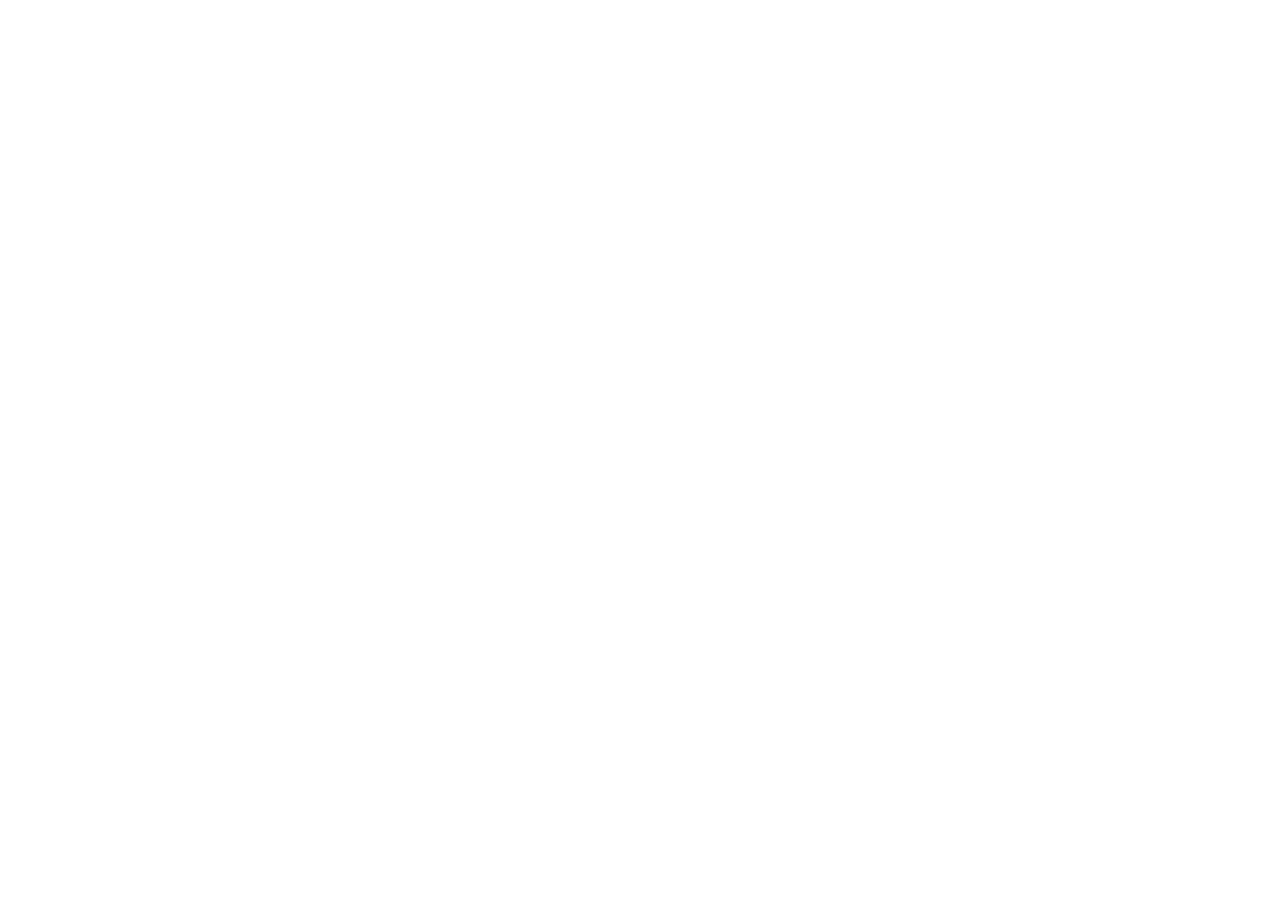
==== experiment/simulation/index.html @ 0daa3fd5 "Initial commit" ====
<!DOCTYPE html>
<html>
<head>
	<!-- Add CSS at the head of HTML file -->
    <link rel="stylesheet" href="./css/main.css">
</head>
<body>
		<!-- Your code goes here-->

	<!-- Add JS at the bottom of HTML file --> 
        <script src="./js/main.js"></script>
</body>
</html>
---- experiment/simulation/css/main.css ----
/* You CSS goes in here */
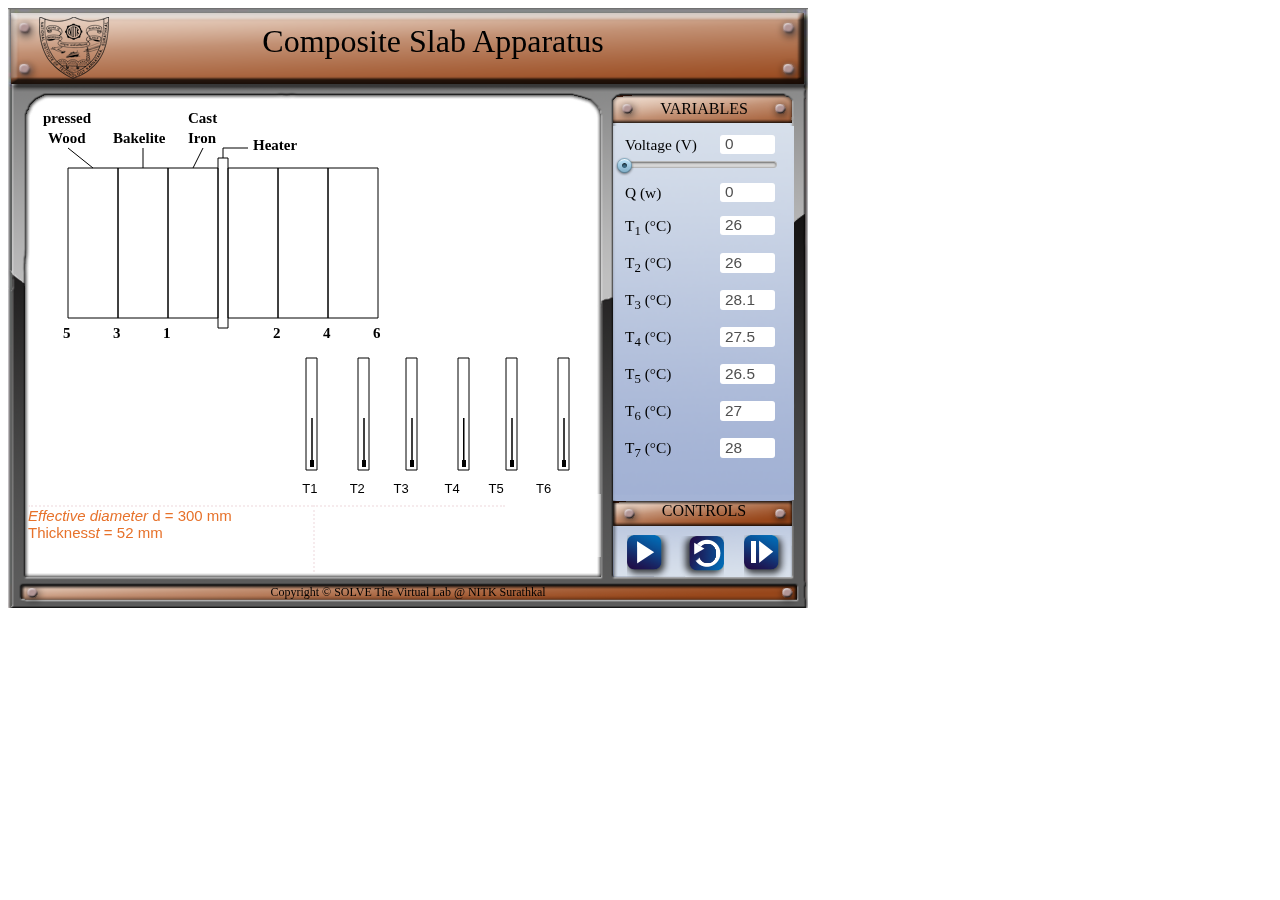
==== commit d55b3295: "Updated Contents" ====
--- a/experiment/simulation/index.html
+++ b/experiment/simulation/index.html
@@ -1,13 +1,822 @@
 <!DOCTYPE html>
-<html>
+<html lang="en-US">
+
 <head>
-	<!-- Add CSS at the head of HTML file -->
-    <link rel="stylesheet" href="./css/main.css">
+<meta charset="UTF-8">
+
+<title>SOLVE - heat transfer - Composite Slab Apparatus</title>
+
+<!-- DND-Required css and js files -->
+<link rel="stylesheet" href="./css/MOMstyle.css" />
+<script src='./js/jquery.min.js'></script>
+<script src='./js/jquery-ui.min.js'></script>
+<script type="text/javascript" src= "./js/MOMscript.js"></script>
+<script src="./js/graph.ob.js"></script>
+<script src="./js/graph_use.ob.js"></script>
+<script src="./js/graph_use2.ob.js"></script>
+<link href="./css/mathstyle.css" rel="stylesheet" /><!--Stylesheet to display Math functions -->
+
+<script type="text/javascript" src= "./js/MOMscript.js"></script>
+<script type="text/javascript" >
+//Script specific to simulation
+
+//controls section
+var v = 0;
+
+//comments section
+var commenttext="Some Text";
+var calctext = "some Text";
+var commentloc=0;
+
+//graphics section
+var canvas;
+var ctx;
+
+//timing section
+var simTimeId = setInterval("",'1000');
+var TimeInterval = setInterval("",'1000');
+var TimeInterval1 = setInterval("",'1000');
+var time=0;
+var time1 = 0;
+var time2 = 0;
+
+//point tracing section and initial(atmospheric section)
+var t1 = [26, 26, 28.1, 27.5, 26.5, 27, 28];
+var off = [0,0,0,0,0,0];
+var th = [45,45,45,45, 45, 45];
+var heat = 0, r = 0, k =0, data=[];
+
+
+
+
+
+//temporary or dummy variables for locking buttons 
+var temp=0;
+var temp1 = 2;
+var temp2 = 0;
+
+/*
+// for trials during development
+function trythis()
+{ 		alert();}
+*/
+
+//change simulation specific css content. e.g. padding on top of variable to adjust appearance in variables window
+function editcss()
+{
+$('.variable').css('padding-top','15px');
+$('#datatable1').css('position','absolute');
+$('#datatable2').css('position','absolute');
+$('#datatable1').css('left','120px');
+$('#datatable1').css('top','340px');
+$('#datatable2').css('left','395px');
+$('#datatable2').css('top','340px');
+
+
+}
+
+
+//start of simulation here; starts the timer with increments of 0.1 seconds
+function startsim()
+{
+	simTimeId=setInterval("time=time+0.1; comment1(); ",'100');
+}
+
+// switches state of simulation between temp 0:Playing & 1:Paused
+function simstate()
+{
+  if (temp == 1){
+
+    var imgfilename=document.getElementById('playpausebutton').src;
+    imgfilename = imgfilename.substring(imgfilename.lastIndexOf('/') + 1, imgfilename.lastIndexOf('.'));
+      if (imgfilename=="blueplaydull")
+      {
+        time=0;	
+        document.getElementById('playpausebutton').src="./images//bluepausedull.png";
+        temp = 0;
+        temp1 = 1;
+        offset();
+      
+        TimeInterval = setInterval("time1 = time1 + .1; simperiod();",'100'); 
+        TimeInterval1 = setInterval("time2 = time2 + 1; varinit()", '1000');
+    } 
+  }
+}
+//restart simulation temp1 == 0: can restart experienment and variable initilization
+function rotstate(){
+  if(temp1 == 0){
+    temp2 = 0; temp1 = 2;
+    t1 = [26, 26, 28.1, 27.5, 26.5, 27, 28];
+    th = [45,45,45,45,45,45];
+    W = [0,0];
+    v=0;
+    varinit();
+    startsim();
+    drawModel();
+    $("#vspinner").spinner({disabled : false});
+    //$("#vfspinner").spinner({disabled : false});
+    $("#vslider").slider({disabled : false});
+    //$("#vfslider").slider({disabled : false});
+    $("#textbox2").html(" ");
+  }
+} 
+
+
+//offset for thermometer and temp change 
+function offset(){
+  if(v == 20){
+    off[0] = 2.92;
+    off[1] = 2.98;
+    off[2] = 2.175;
+    off[3] = 2.4;
+    off[4] = 1.8;
+    off[5] = 2;
+    off[6] = 0.76;
+  }
+  else if(v == 40){
+    off[0] = 3.78;
+    off[1] = 3.8;
+    off[2] = 2.825;
+    off[3] = 3.05;
+    off[4] = 2.166;
+    off[5] = 2.466;
+    off[6] = 0.92;
+  }
+  else if(v == 60){
+    off[0] = 4.72;
+    off[1] = 4.76;
+    off[2] = 3.5;
+    off[3] = 3.75;
+    off[4] = 2.466;
+    off[5] = 2.933;
+    off[6] = 1.06;
+  }
+}
+//stops simulations
+function simperiod(){
+  if(time1 >= 5.0){
+    clearInterval(TimeInterval);
+    clearInterval(TimeInterval1);
+    time1 = 0;
+    time2 = 0
+    temp1 = 0;
+    temp2 = 1;
+    document.getElementById('playpausebutton').src="./images//blueplaydull.png";
+    //watertemp();
+     printcomment("", 2);
+
+  }
+  else{
+    drawGradient();
+    printcomment("Wait for "+ (5 - Math.round(time1)) + " seconds for steady state", 2);
+  }
+}
+//switch screen here temp2 = 1: can switch; else it locks  
+function switchscreen(){
+  if(temp2 == 1){
+    var imgfilename=document.getElementById('switchbutton').src;
+    imgfilename = imgfilename.substring(imgfilename.lastIndexOf('/') + 1, imgfilename.lastIndexOf('.'));
+    if(imgfilename=="bluefwddulls"){
+      temp1 = 1;
+      document.getElementById('switchbutton').src="./images//bluebkdulls.png";
+      document.getElementById('calculation').style.visibility = "visible";
+      document.getElementById('simscreen').style.visibility = "hidden";
+      document.getElementById('textbox').style.visibility = "hidden";
+     // document.getElementById('textbox1').style.visibility = "hidden";
+      printcomment("<i>Effective diameter</i> d = 300 mm <br>Thickness<i>t</i> = 52 mm", 0)
+      calc();
+    }
+    if(imgfilename=="bluebkdulls"){
+      temp1 = 0;
+      document.getElementById('switchbutton').src = "./images//bluefwddulls.png";
+      document.getElementById('calculation').style.visibility = "hidden";
+      document.getElementById('simscreen').style.visibility = "visible";
+      document.getElementById('textbox').style.visibility = "visible";
+      //document.getElementById('textbox1').style.visibility = "visible";
+      temp2 =1;
+      printcomment("<i>Effective diameter</i> d = 300 mm <br>thickness<i>t</i> = 52 mm", 1)
+      $("#symbol1").attr("style", "visibility:hidden");
+      $("#symbol2").attr("style", "visibility:hidden");
+      $("#symbol3").attr("style", "visibility:hidden");
+      $("#symbol4").attr("style", "visibility:hidden");
+      $("#symbol5").attr("style", "visibility:hidden");
+      $("#symbol6").attr("style", "visibility:hidden");
+
+      content = '';
+      $("#answer1").html(content);
+      $("#answer2").html(content);
+      
+    } 
+  }
+}
+
+//Calculations of the experienment
+function calc(){
+  //variables calculations
+  var datapoints = [];
+  var Ti = (t1[0] + t1[1] + t1[2])/3;
+  var To = (t1[3] + t1[4])/2;
+  var l = 0.5
+  var x = [25, 37 ,52];
+  for(var i=0; i<=3; i++){
+    var p=0, q=0;
+    p = x[i];
+    q = data[i];
+    datapoints.push({x:p, y:q});
+  }
+
+  drawgraph("graph", datapoints, "Length from heater", "Avarage temperatures");
+
+  $("#rsubmit").click(function(){
+    $("#symbol2").attr("style", "visibility:hidden");
+    $("#symbol1").attr("style", "visibility:hidden");
+
+    if($("#rvalue").val() == r){
+      $("#symbol2").attr("style", "visibility:visible; color: #028102;");
+      var content = '';
+    }
+    else{
+      $("#symbol1").attr("style", "visibility:visible; color:red;");
+      var content = '<p><span style=" color: #028102;">Correct answer</span> <span style="color: #e7722b;"> Q = '+r+'</span> ';
+        
+    }
+    $("#answer1").html(content);
+  });
+
+  $("#ksubmit").click(function(){
+    $("#symbol4").attr("style", "visibility:hidden");
+    $("#symbol3").attr("style", "visibility:hidden");
+
+    if($("#kvalue").val() == k){
+      $("#symbol4").attr("style", "visibility:visible; color:#028102;");
+      var content = '';
+    }
+    else{
+      $("#symbol3").attr("style", "visibility:visible; color:red;");
+      var  content = '<p><span style=" color: #028102;">Correct answer</span> <span style="color: #e7722b;"> K = '+k+'</span> ';
+    }
+    $("#answer2").html(content);
+  });
+
+}
+
+//draw gradient w.r.t. time in thermometer water flow and heater
+function drawGradient(){
+
+
+  //heater simulation
+  var h = 400*time1;
+  //create gradient
+  var grd1 = ctx.createLinearGradient(0, 0, h, 0)
+  grd1.addColorStop(0,"red");
+  grd1.addColorStop(1,"white");
+  // Fill with gradient
+  ctx.fillStyle = grd1;
+  ctx.fillRect(181, 50, 8, 170);
+   
+
+  //outer parallel tube simulation
+  var t1 = 120*time1;
+  //create gradient
+  var grd2 = ctx.createLinearGradient(0, 0, t1, 0)
+  grd2.addColorStop(0,"#FF0000");
+  grd2.addColorStop(1,"white");
+  // Fill with gradient
+  ctx.fillStyle = grd2;
+  ctx.fillRect(190, 60, 50, 150);
+
+
+  var t2 = 100*time1;
+  //create gradient
+  var grd3 = ctx.createLinearGradient(0, 0, t2, 0)
+  grd3.addColorStop(0,"#FF3300");
+  grd3.addColorStop(1,"white");
+  // Fill with gradient
+  ctx.fillStyle = grd3;
+  ctx.fillRect(241, 60, 48, 150);
+
+  var t3 = 80*time1;
+  //create gradient
+  var grd4 = ctx.createLinearGradient(0, 0, t3, 0)
+  grd4.addColorStop(0,"#FF6600");
+  grd4.addColorStop(1,"white");
+  // Fill with gradient
+  ctx.fillStyle = grd4;
+  ctx.fillRect(290, 60, 50, 150);
+
+ //left part
+
+ var t4 = 80*time1;
+  var y4 = 370 - t4;
+  //create gradient
+  var grd5 = ctx.createLinearGradient(370, 0, y4, 0)
+  grd5.addColorStop(0,"#FF6600");
+  grd5.addColorStop(1,"white");
+  // Fill with gradient
+  ctx.fillStyle = grd5;
+  ctx.fillRect(30, 60, 50, 150);
+
+
+  var t5 = 100*time1;
+  var y5 = 370 - t5;
+
+  //create gradient
+  var grd6 = ctx.createLinearGradient(370, 0, y5, 0)
+  grd6.addColorStop(0,"#FF3300");
+  grd6.addColorStop(1,"white");
+  // Fill with gradient
+  ctx.fillStyle = grd6;
+  ctx.fillRect(81, 60, 48, 150);
+
+  var t6 = 120*time1;
+  var y6 = 370 - t6;
+
+  //create gradient
+  var grd7 = ctx.createLinearGradient(370, 0, y6, 0)
+  grd7.addColorStop(0,"#FF0000");
+  grd7.addColorStop(1,"white");
+  // Fill with gradient
+  ctx.fillStyle = grd7;
+  ctx.fillRect(130, 60, 50, 150);
+  
+//   //cross sectional simulation
+//   var x = 168,
+//     y = 281,
+//     // Radii of the white glow.
+//     innerRadius = 4*time1,
+//     outerRadius = 10*time1,
+//     // Radius of the entire circle.
+//     radius = 50;
+
+// var gradient = ctx.createRadialGradient(x, y, innerRadius, x, y, outerRadius);
+// //gradient.addColorStop(0, 'white');
+// gradient.addColorStop(0, '#ff9999');
+// gradient.addColorStop(.59,"#99ccff");
+// gradient.addColorStop(1, 'white');
+
+// ctx.arc(168, 281, radius, 0, 2 * Math.PI);
+
+// ctx.fillStyle = gradient;
+// ctx.fill();
+
+  // //thermometer heights add offset
+   if(time1 > 0){  th[0] += .8;};
+   if(time1 > 0){  th[1] += .75;};
+   if(time1 > 1){  th[2] += .6;};
+   if(time1 > 1){  th[3] += .65;};
+   if(time1 > 2){  th[4] += .4;};
+   if(time1 > 2){  th[5] += .35;};
+
+   //thermometers drawing
+    ctx.fillStyle = "black";
+    ctx.lineJoin = "round";
+
+   //thermometer reading
+   ctx.beginPath();
+   ctx.fillRect(273.25, 355, 1.5, -th[0]);
+   ctx.fillRect(325.25, 355, 1.5, -th[1]);
+   ctx.fillRect(373.25, 355, 1.5, -th[2]);
+   ctx.fillRect(425,    355, 1.5, -th[3]);
+   ctx.fillRect(473.25, 355, 1.5, -th[4]);
+   ctx.fillRect(525.25, 355, 1.5, -th[5]);
+  //  ctx.arc(168, 281, 50, 0, 2 * Math.PI);   
+  //  ctx.stroke();
+  //  ctx.beginPath();
+  //  ctx.arc(168, 281, 20, 0, 2 * Math.PI);
+  //  ctx.stroke();
+}
+
+// initial model 
+function drawModel()
+{
+  canvas = document.getElementById("simscreen");
+  ctx = canvas.getContext("2d");
+  ctx.clearRect(0,0,550,400);  //clears the complete canvas#simscreen everytime
+  
+  // var background = new Image();
+  // background.src = "./images//model2.jpg";
+
+  // // Make sure the image is loaded first otherwise nothing will draw.
+  // background.onload = function(){
+  //   ctx.drawImage(background, 0, 0, 550, 400); 
+    //ctx.clearRect(78, 210, 46, 64);
+
+  
+
+  ctx.font = "bold 15px Comic Sans MS";
+  ctx.fillText("pressed", 5, 15);
+  ctx.fillText("Wood", 10, 35);
+  ctx.fillText("Bakelite", 75, 35);
+  ctx.fillText("Cast", 150, 15);
+  ctx.fillText("Iron", 150, 35);
+  ctx.fillText("Heater", 215, 42);
+
+  ctx.fillText("5", 25, 230);
+  ctx.fillText("3", 75, 230);
+  ctx.fillText("1", 125, 230);
+  ctx.fillText("2", 235, 230);
+  ctx.fillText("4", 285, 230);
+  ctx.fillText("6", 335, 230);
+
+    //thermometers
+    ctx.fillStyle = "black";
+   ctx.lineJoin = "round";
+   ctx.beginPath();
+   ctx.rect(268, 250, 11, 112);
+   ctx.fillRect(272, 352, 4, 7);
+   ctx.rect(420, 250, 11, 112);
+   ctx.fillRect(424, 352, 4, 7);
+   ctx.rect(468, 250, 11, 112);
+   ctx.fillRect(472, 352, 4, 7);
+   ctx.rect(320, 250, 11, 112);
+   ctx.fillRect(324, 352, 4, 7);
+   ctx.rect(368, 250, 11, 112);
+   ctx.fillRect(372, 352, 4, 7);
+   ctx.rect(520, 250, 11, 112);
+   ctx.fillRect(524, 352, 4, 7);
+  //  ctx.rect(60, 78, 280, 30);
+  //  ctx.rect(80, 58, 240, 20);
+   ctx.rect(30, 60, 50, 150);
+   ctx.rect(80, 60, 50, 150);
+   ctx.rect(130, 60, 50, 150);
+   ctx.rect(180, 50, 10, 170);
+   ctx.rect(190, 60, 50, 150);
+   ctx.rect(240, 60, 50, 150);
+   ctx.rect(290, 60, 50, 150);
+   //ctx.rect(296, 117, 15, 2)
+   ctx.stroke();
+  //  ctx.clearRect(296, 127, 15, 2)
+  //  ctx.clearRect(84, 57, 15, 2)
+   ctx.beginPath()
+   ctx.moveTo(55, 60);
+   ctx.lineTo(30, 40);
+   ctx.moveTo(105, 60);
+   ctx.lineTo(105, 40);
+   ctx.moveTo(155, 60);
+   ctx.lineTo(165, 40);
+   ctx.moveTo(185, 50);
+   ctx.lineTo(185, 40);
+   ctx.lineTo(210, 40);
+
+   ctx.stroke(); 
+
+ 
+    drawGradient();
+    printcomment("<i>Effective diameter</i> d = 300 mm <br>Thickness<i>t</i> = 52 mm", 1)
+  }
+//}
+  
+
+//check wether a voltage and water flow is selected
+function comment1(){
+  $( "#vspinner" ).spinner({change:function() { v = $("#vspinner").spinner("value"); } });
+  
+  if(v!=0){
+    time = 0;
+    temp = 1;
+    $("#vspinner").spinner({disabled : true});
+    $("#vslider").slider({disabled : true});
+
+    clearInterval(simTimeId);
+  }
+}
+
+//Change in Variables with respect to time
+function varinit()
+{
+	varchange();
+	//Variable r1 slider and number input types
+	$('#vslider').slider("value", v);	
+	$('#vspinner').spinner("value", v);
+
+
+	 
+  if(time2 > 0){ t1[0] += off[0];};
+  if(time2 > 0){ t1[1] += off[1];};
+  if(time2 > 1){t1[2] += off[2];};
+  if(time2 > 1){t1[3] += off[3];};
+  if(time2 > 2){t1[4] += off[4];};
+  if(time2 > 2){t1[5] += off[5];};
+  if(time2 > 0){t1[6] += off[6];};
+
+  if(v == "20"){
+    heat = 19.6;
+    r = 0.4235;
+    k = 1.73;
+    data = [40.75, 36.95, 32.45];
+  }
+  else if(v == "40"){
+    heat = 31.95;
+    r = 0.3521;
+    k = 2.09;
+    data = [44.95, 38.55, 33.7];
+  }
+  else if(v == "60"){
+    heat = 47.85;
+    r = 0.3103;
+    k = 2.37;
+    data = [49.7, 42.3, 34.85];
+  }
+  else{
+    heat = 0;
+    r = 0;
+    k = 0;
+    data = [0,0,0];
+  }
+
+  $("#heat").spinner("value", heat);
+
+	$('#temp1').spinner("value",t1[0]);
+	
+	$('#temp2').spinner("value", t1[1]);
+
+	$('#temp3').spinner("value", t1[2]);
+
+	$('#temp4').spinner("value", t1[3]);
+
+  $('#temp5').spinner("value", t1[4]);
+
+	$('#temp6').spinner("value", t1[5]);
+
+  $('#temp7').spinner("value", t1[6]);
+
+
+
+
+}
+
+
+
+// Initialise and Monitor variable containing user inputs of system parameters.
+//change #id and repeat block for new variable. Make sure new <div> with appropriate #id is included in the markup
+function varchange()
+{
+//Variable f slider and number input types
+$('#vslider').slider({ max : 60, min : 0, step : 20 });		// slider initialisation : jQuery widget
+$('#vspinner').spinner({ max : 60, min : 0, step : 20 });		// number initialisation : jQuery widget			
+// monitoring change in value and connecting slider and number
+// setting trace point coordinate arrays to empty on change of link length
+$( "#vslider" ).on( "slide", function( e, ui ) { $('#vspinner').spinner("value",ui.value); ptx=[]; pty=[];j = 0 ;} );
+$( "#vspinner" ).on( "spin", function( e, ui ) { $('#vslider').slider("value",ui.value); ptx=[]; pty=[];j=0; });
+$( "#vspinner" ).on( "change", function() {  varchange() } );
+
+
+$('#heat').spinner({ max : 200, min : 0, step : .001 });		// number initialisation : jQuery widget
+
+
+//Variables Temp1 to temp4 number input types disabled will fill automatically
+$('#temp1').spinner({ max : 1000, min : 0, step : .1 });		// number initialisation : jQuery widget		
+$('#temp2').spinner({ max : 1000, min : 0, step : .1 });		// number initialisation : jQuery widget			
+$('#temp3').spinner({ max : 1000, min : 0, step : .1 });		// number initialisation : jQuery widget			
+$('#temp4').spinner({ max : 1000, min : 0, step : .1 });		// number initialisation : jQuery widget				
+$('#temp5').spinner({ max : 1000, min : 0, step : .1 });		// number initialisation : jQuery widget			
+$('#temp6').spinner({ max : 1000, min : 0, step : .1 });		// number initialisation : jQuery widget			
+$('#temp7').spinner({ max : 1000, min : 0, step : .1 });		// number initialisation : jQuery widget		
+
+}
+
+
+
+
+// prints comments passed as 'commenttext' in location specified by 'commentloc' in the comments box;
+// 0 : Single comment box, 1 : Left comment box, 2 : Right comment box
+function printcomment(commenttext,commentloc)
+{
+  if(commentloc==0)
+  {
+  document.getElementById('commentboxright').style.visibility='hidden';
+  document.getElementById('commentboxleft').style.width='570px';
+  document.getElementById('commentboxleft').style.textAlign = 'center';
+  document.getElementById('commentboxleft').innerHTML = commenttext;
+  }
+  else if(commentloc==1)
+  {
+  document.getElementById('commentboxright').style.visibility='visible';
+  document.getElementById('commentboxleft').style.width='285px';
+  document.getElementById('commentboxleft').innerHTML = commenttext;
+  }
+  else if(commentloc==2)
+  {
+  document.getElementById('commentboxright').style.visibility='visible';
+  document.getElementById('commentboxleft').style.width='285px';
+  document.getElementById('commentboxright').innerHTML = commenttext;
+  }
+  else
+  {
+  document.getElementById('commentboxright').style.visibility='hidden';
+  document.getElementById('commentboxleft').style.width='570px';
+  document.getElementById('commentboxleft').innerHTML = "<center>please report this issue to adityaraman@gmail.com</center>"; 
+  // ignore use of deprecated tag <center> . Code is executed only if printcomment function receives inappropriate commentloc value
+  }
+}
+
+</script>
+
+
+
 </head>
-<body>
-		<!-- Your code goes here-->
-
-	<!-- Add JS at the bottom of HTML file --> 
-        <script src="./js/main.js"></script>
+<body onload="editcss(); drawModel(); startsim(); varinit();">
+
+<!-- DND-Verifying JavaScript is enabled in browser -->
+<noscript>
+The simulation requires JavaScript to be enabled.
+</noscript>
+
+<!-- 
+Author : Sai Aditya Raman 
+send an email to adityaraman09@gmail.com for any communication
+-->
+
+<!-- Defining Container for Simulation -->
+<div id="container">
+
+<!-- Replace TITLE with simulation title to be displayed next to logo-->
+<div id="simtitle">Composite Slab Apparatus</div>
+
+<!-- Region for simulation display -->
+<canvas id="simscreen" height="400px" width="550px" ></canvas>
+<div id="textbox" style="position: absolute; left:280px; top: 460px; width:300px; height:50px; " >
+  <p style='font-family: "Comic Sans MS", cursive, sans-serif; font-size: 13px;';>
+    &nbsp; &nbsp; T1 &nbsp; &nbsp; &nbsp; &nbsp; T2&nbsp; &nbsp; &nbsp; &nbsp; T3&nbsp; &nbsp; &nbsp; &nbsp; &nbsp; T4 &nbsp; &nbsp; &nbsp; &nbsp;T5 &nbsp; &nbsp; &nbsp; &nbsp; T6 
+  </p>
+</div>
+<!-- <div id="textbox1" style="position: absolute; left:75px; top: 425px; width:250px; height:50px;" >
+  <p style='font-family: "Comic Sans MS", cursive, sans-serif; font-size: 13px; text-align: center;'>Cross Sectional View<br> A-A</p>
+</div>  
+<div  style="position: absolute; left:105px; top: 70px; width:360px; height:50px;" >
+  <p id="textbox2" style='font-family: "Comic Sans MS", cursive, sans-serif; font-size: 25px; text-align: center;'>
+  </p>
+</div> -->
+
+<!-- Region for calculation visible after onclick switchbutton-->
+<div id="calculation" style="visibility: hidden; ">
+  <div id="formula">
+    TA = T1 + T2/2 &deg;C <br>
+    TB = T3 + T4/2 &deg;C <br>
+    TC = T5 + T6/2 &deg;C 
+  </div>
+  <div>
+    <div  >
+      <p><b>Thermal Resistance of a slab, </b></p>
+      <div class="tooltip"><label for="rvalue"><i> R = </i></label><input type="number" id="rvalue" style="width: 125px;"> &deg;C/w
+        <span class="tooltiptext">
+          <p> R = 
+            <span style="font-size: large;" class="frac"><sup>TA - TC</sup><span>&frasl;</span><sub>Q</sub>
+            </span>
+          </p>
+        <p>upto four decimal places</p></span>
+      </div>
+      <p><input type="button" value="Check" id="rsubmit" style="position: relative; left: 110px;">
+        <span id="symbol1" style="position: relative; left: 25px; color: red;visibility: hidden;">&#10008;</span> 
+        <span id="symbol2" style="position: relative; left: 25px; color: #028102;visibility: hidden;">&#10004;</span></p>
+      <div id="answer1"></div>
+    </div>
+
+    <div><p><b> Thermal Conductivity,</b></p>
+      <div class="tooltip"><label for="kvalue"><i> K = </i></label><input type="number" id="kvalue" style="width: 125px;"> W/m.K
+        <span class="tooltiptext">
+          <p>K = 
+            <span style="font-size: large;" class="frac"><sup>Q.t</sup><span>&frasl;</span><sub>A.(TA - TC)</sub></span>
+          </p>
+          <p>upto two decimal places</p>
+        </span>
+      </div>
+      <p><input type="button" value="Check" id="ksubmit" style="position: relative; left: 110px;">
+        <span id="symbol3" style="position: relative; left: 25px; color: red;visibility: hidden;">&#10008;</span>
+        <span id="symbol4" style="position: relative; left: 25px; color: #028102;visibility: hidden;">&#10004;</span></p>
+      <div id="answer2"></div>
+    </div>
+  </div>
+
+  <!-- <div  style="position: absolute; top: 2px; left: 275px; width: 275px; height: 400px; font-size: large; text-align: center;">
+    <div><p><b> Effectiveness </b></p>
+      <div class="tooltip"><label for="evalue"><i> &epsilon; = </i></label><input type="number" id="evalue" style="width: 125px;"> 
+        <span class="tooltiptext">
+          <p>&Epsilon; = 
+            <span style="font-size: large;" class="frac"><sup>Wc.Cp.(T<sub>ci</sub> - T<sub>co</sub>)</sup><span>&frasl;</span><sub>C<sub>min</sub>.(T<sub>hi</sub> - T<sub>ci</sub>)</sub>
+            </span>
+          </p>
+          <p>upto two decimal places</p></span>
+      </div>
+      
+      <p><input type="button" value="Check" id="esubmit" style="position: relative; left: 70px;">
+        <span id="symbol5" style="position: relative; left: 25px; color: red;visibility: hidden;">&#10008;</span> 
+        <span id="symbol6" style="position: relative; left: 25px; color: #028102;visibility: hidden;">&#10004;</span></p>
+      <div id="answer3"></div>
+    </div>
+  </div> -->
+  <!-- <p><span style=" color: #028102;">Correct answer</span  ><span style="color: #e7722b"> K = "++" </span></p> -->
+  
+  
+  <div style="position: absolute; top: 2px; left: 245px; width: 300px; height: 30px; font-size: large; text-align: center;"><b>Temperature distribution</b></div>
+  <!-- <div style="position: absolute; top: 20px; left: 245px; width: 300px; text-align: center;"> <p> T = <span class="frac"><sup>Q.ln(r2/r)</sup><span>&frasl;</span><sub>2.&Pi;.l/Keff</sub></span></p></div> -->
+  <div id="graph" style="position: absolute;left:245px; top: 50px; width:300px; height:250px;" >
+  </div>
+</div>
+ 
+</div>
+<div id="titleincanvas">
+ 
+</div>
+
+
+
+<!-- Region for comment / question prompts style="visibility: hidden";-->
+<div id="commentboxleft"></div>
+<div id="commentboxright"></div>
+
+<!-- DND-Title of region for variables display --> 
+<div id="vartitle">VARIABLES</div>
+
+<!-- Region for Input parameters of simulation -->
+<div id="variables">
+
+<!-- System variable input from user through slider and spinner jQuery widgets 
+repeat block with new variable name and new id for widgets-->
+<div class="variable">
+	<div class="varname"><p title="Link Length">Voltage (V)</p>
+		<input id="vspinner"></input></div>
+	<div id="vslider"></div>
+</div>
+
+
+<div class="variable">
+	<div class="varname"><p title="Link Length">Q (w)</p>
+		<input id="heat" disabled></input></div>
+	
+</div>
+<div class="variable">
+	<div class="varname"><p title="Link Length">T<sub>1</sub> (&deg;C)</p>
+		<input id="temp1" disabled></input></div>
+	
+</div>
+
+<div class="variable">
+	<div class="varname"><p title="Link Length">T<sub>2</sub> (&deg;C)</p>
+		<input id="temp2" disabled></input></div>
+	
+</div>
+
+<div class="variable">
+	<div class="varname"><p title="Link Length">T<sub>3</sub> (&deg;C)</p>
+		<input id="temp3" disabled></input></div>
+	
+</div>
+
+<div class="variable">
+	<div class="varname"><p title="Link Length">T<sub>4</sub> (&deg;C)</p>
+		<input id="temp4" disabled></input></div>
+	
+</div>
+
+<div class="variable">
+	<div class="varname"><p title="Link Length">T<sub>5</sub> (&deg;C)</p>
+		<input id="temp5" disabled></input></div> 
+	
+</div>
+<div class="variable">
+	<div class="varname"><p title="Link Length">T<sub>6</sub> (&deg;C)</p>
+		<input id="temp6" disabled></input></div>
+	
+</div>
+<div class="variable">
+	<div class="varname"><p title="Link Length">T<sub>7</sub> (&deg;C)</p>
+		<input id="temp7" disabled></input></div>
+	
+</div>
+
+
+
+</div>
+
+<!-- DND-Title of region for controls display -->
+<div id="ctrltitle">CONTROLS</div>
+
+<!-- Region for User controls of simulation -->
+<div id="controls">
+    <img id="playpausebutton" onclick="simstate()" src="./images/blueplaydull.png" />
+    <img id="rotationbutton" onclick="rotstate()" src="./images//restartdull.png" />
+    <img id="switchbutton" onclick="switchscreen()" src="./images//bluefwddulls.png" />
+<!--
+<div class="usercheck">
+<!-- Point tracing
+<input type="checkbox" id="trace" ></input> <p>Trace Mid Point</p>
+<!-- Reset Parameters
+<input type="button" id="resetparams" value="Reset" onclick="varinit();"></input> -->
+</div>
+
+
+<!-- DND-Copyright display-->
+<div id="copyright" title="Developer : Prasad_mandave"> Copyright &copy; SOLVE The Virtual Lab @ NITK Surathkal </div>
+
+</div><!-- Container div close -->
+
+<!-- For trials during development
+write in trythis() function the outputs that you want to check.
+<input type='button' onclick='trythis()' value="try me"></input> 
+-->
+
+
+
 </body>
 </html>
--- a/experiment/simulation/css/MOMstyle.css
+++ b/experiment/simulation/css/MOMstyle.css
@@ -0,0 +1,2386 @@
+body {
+  font-family: Comic Sans MS;
+}
+div#container {
+  width: 800px;
+  height: 600px;
+  position: absolute;
+  background: url("../images/frame_copper_ver02.png") no-repeat;
+}
+
+div#simtitle {
+  position: absolute;
+  left: 100px;
+  top: 15px;
+  height: 40px;
+  width: 650px;
+  text-align: center;
+  font-size: 32px;
+  font-family: Comic Sans MS;
+}
+
+div#vartitle {
+  position: absolute;
+  left: 629px;
+  top: 100px;
+  height: 25px;
+  width: 150px;
+  text-align: center;
+  font-size: 16px;
+  /* font-family: serif; */
+}
+
+div#ctrltitle {
+  position: absolute;
+  left: 629px;
+  top: 502px;
+  height: 22px;
+  width: 150px;
+  text-align: center;
+  font-size: 16px;
+  /* font-family: serif; */
+}
+
+div#copyright {
+  position: absolute;
+  top: 585px;
+  height: 10px;
+  width: 800px;
+  text-align: center;
+  font-size: 12px;
+  /* font-family: sans-serif; */
+}
+#tabchangeforward {
+  position: absolute;
+  left: 110px;
+  top: 90px;
+}
+#tabchangebackward {
+  position: absolute;
+  left: 45px;
+  top: 90px;
+}
+#screenchangesforward {
+  position: absolute;
+  left: -50px;
+  top: 90px;
+}
+#screenchangesbackward {
+  position: absolute;
+  left: -90px;
+  top: 90px;
+}
+#startExperiment,
+#stopExperiment,
+#resetExperiment {
+  position: relative;
+  left: 25px;
+  /* top:10px; */
+  margin: 2px;
+  display: none;
+}
+#experiments {
+  position: absolute;
+  left: 120px;
+  top: 150px;
+  font-size: 20px;
+  /* font-family: serif; */
+  display: none;
+  /* background-color:white; */
+}
+#questionsAcc,
+#questionsOffset,
+#questionsForce {
+  position: absolute;
+  left: 30px;
+  top: 450px;
+  font-size: 20px;
+  font-family: serif;
+  display: none;
+}
+#axisPos {
+  position: relative;
+  left: 180px;
+  top: 5px;
+  font-size: 14px;
+  font-family: serif;
+  padding-left: 10px;
+}
+#offLink {
+  position: relative;
+  left: 120px;
+  top: 5px;
+  font-size: 14px;
+  font-family: serif;
+  padding-left: 10px;
+}
+#forcAxisPos {
+  position: relative;
+  left: 180px;
+  top: 5px;
+  font-size: 14px;
+  font-family: serif;
+  padding-left: 10px;
+}
+#stopExperiment,
+#resetExperiment {
+  display: none;
+}
+#axisPos input[type="text"] {
+  width: 30px;
+}
+#offLink input[type="text"] {
+  width: 30px;
+}
+#forcAxisPos input[type="text"] {
+  width: 30px;
+}
+.fontClass {
+  font-family: sans-serif;
+}
+ul li {
+  margin-top: 5px;
+  padding: 5px;
+}
+canvas#simscreen2 {
+  position: absolute;
+  left: 30px;
+  top: 250px;
+  height: 400px;
+  width: 550px;
+}
+
+canvas#simscreen {
+  position: absolute;
+  left: 30px;
+  top: 100px;
+  height: 400px;
+  width: 550px;
+  z-index: -1;
+  font-family: "Comic Sans MS", cursive, sans-serif;
+}
+
+div#calculation {
+  position: relative;
+  top: 100px;
+  left: 30px;
+  height: 400px;
+  width: 550px;
+  font-family: "Comic Sans MS", cursive, sans-serif;
+}
+
+.tooltip {
+  position: relative;
+  display: inline-block;
+}
+
+/* Tooltip text */
+.tooltip .tooltiptext {
+  visibility: hidden;
+  width: 180px;
+  background-color: black;
+  color: #fff;
+  text-align: center;
+  padding: 5px 0;
+  border-radius: 6px;
+  font-size: 15px;
+  font-family: "Comic Sans MS", cursive, sans-serif;
+
+  /* Position the tooltip text - see examples below! */
+  position: absolute;
+  z-index: 1;
+}
+
+/* Show the tooltip text when you mouse over the tooltip container */
+.tooltip:hover .tooltiptext {
+  visibility: visible;
+}
+
+canvas#zoomScreen {
+  position: absolute;
+  left: 30px;
+  top: 100px;
+  height: 400px;
+  width: 550px;
+  visibility: hidden;
+}
+div#commentboxcorrect {
+  border-top-width: 2px;
+  border-top-color: #f6ebed;
+  position: absolute;
+  left: 30px;
+  top: 480px;
+  height: 65px;
+  width: 285px;
+  color: green;
+  text-align: left;
+  font-size: 15px;
+  font-family: "Comic Sans MS", cursive, sans-serif;
+}
+
+div#commentboxleft {
+  border-top-style: dotted;
+  border-top-width: 2px;
+  border-top-color: #f6ebed;
+  position: absolute;
+  left: 28px;
+  top: 505px;
+  height: 65px;
+  width: 190px;
+  color: #e7722b;
+  text-align: left;
+  font-size: 15px;
+  font-family: "Comic Sans MS", cursive, sans-serif;
+}
+
+div#commentboxright {
+  border-top-style: dotted;
+  border-top-width: 2px;
+  border-top-color: #f6ebed;
+  border-left-style: dotted;
+  border-left-width: 2px;
+  border-left-color: #f6ebed;
+  position: absolute;
+  left: 313px;
+  top: 505px;
+  height: 65px;
+  width: 190px;
+  color: #e7722b;
+  text-align: right;
+  font-size: 16px;
+  font-family: "Comic Sans MS", cursive, sans-serif;
+}
+
+div#variables {
+  position: absolute;
+  left: 610px;
+  top: 120px;
+  height: 285px;
+  width: 175px;
+}
+
+div#controls {
+  position: absolute;
+  left: 607px;
+  top: 455px;
+  height: 140px;
+  width: 175px;
+}
+
+#playpausebutton {
+  position: inherit;
+  left: 20px;
+  top: 80px;
+}
+
+#rotationbutton {
+  position: relative;
+  left: 60px;
+  top: 81px;
+}
+
+#switchbutton {
+  position: relative;
+  left: 76px;
+  top: 80px;
+}
+
+.variable {
+  position: relative;
+  left: 15px;
+  padding-top: 10px;
+  width: 150px;
+}
+
+.varname {
+  position: relative;
+  font-size: 14px;
+  display: inline;
+}
+
+.varname p {
+  position: relative;
+  top: 1px;
+  padding: 0;
+  /* font-family: sans-serif; */
+  font-size: 1.1em;
+  display: inline;
+}
+
+.usercheck {
+  position: relative;
+  left: 40px;
+  top: 10px;
+  padding-top: 15px;
+  height: 20px;
+  width: 125px;
+}
+.usercheck p {
+  position: relative;
+  margin: 0;
+  font-size: 12px;
+  vertical-align: middle;
+  display: inline-block;
+}
+.usercheck input {
+  position: relative;
+  top: 2px;
+  margin: 0;
+}
+.usercheck #resetparams {
+  position: relative;
+  left: 38px;
+  margin-top: 3px;
+}
+
+#quickreficon {
+  background-image: url("../images/quickreficon.png");
+  position: absolute;
+  left: 571px;
+  top: 475px;
+  height: 24px;
+  width: 24px;
+  border: double;
+}
+#legendicon {
+  background-image: url("../images/legendicon.png");
+  position: absolute;
+  left: 571px;
+  top: 446px;
+  height: 24px;
+  width: 24px;
+  border: double;
+}
+#quickref {
+  position: absolute;
+  left: 600px;
+  top: 225px;
+  height: 100px;
+  width: 0px;
+  border: solid 0px;
+  z-index: 99;
+  overflow: hidden;
+}
+#legend {
+  position: absolute;
+  left: 300px;
+  top: 95px;
+  height: 0px;
+  width: 100px;
+  border: solid 0px;
+  z-index: 100;
+  overflow: hidden;
+}
+
+.datatable {
+  width: 140px;
+  font-size: 11px;
+  text-align: center;
+}
+.datatable table {
+  border: 1px solid #000011;
+  border-collapse: collapse;
+  width: 120px;
+}
+.datatable th {
+  border: 1px solid #000011;
+  width: 52px;
+}
+.datatable td {
+  border: 1px solid #000011;
+  width: 52px;
+}
+.datatable p {
+  position: relative;
+  font-size: 12px;
+  left: -10px;
+}
+
+#titleincanvas {
+  position: absolute;
+  left: 250px;
+  top: 100px;
+  font-family: "Comic Sans MS";
+}
+
+.img-zoom-container {
+  position: absolute;
+}
+
+.img-zoom-lens {
+  position: absolute;
+  border: 1px solid #d4d4d4;
+  /*set the size of the lens:*/
+  width: 40px;
+  height: 40px;
+}
+
+.img-zoom-result {
+  border: 1px solid #d4d4d4;
+  /*set the size of the result div:*/
+  position: absolute;
+  left: 50px;
+  top: 350px;
+  width: 50px;
+  height: 50px;
+  z-index: -5;
+}
+
+/* Theme edited for Simulation UI */
+
+/*
+ * jQuery UI CSS Framework 1.8.7
+ *
+ * Copyright 2010, AUTHORS.txt (http://jqueryui.com/about)
+ * Dual licensed under the MIT or GPL Version 2 licenses.
+ * http://jquery.org/license
+ *
+ * http://docs.jquery.com/UI/Theming/API
+ */
+
+/* Layout helpers
+----------------------------------*/
+.ui-front {
+  z-index: 100;
+}
+.ui-helper-hidden {
+  display: none;
+}
+.ui-helper-hidden-accessible {
+  position: absolute !important;
+  clip: rect(1px 1px 1px 1px);
+  clip: rect(1px, 1px, 1px, 1px);
+}
+.ui-helper-reset {
+  margin: 0;
+  padding: 0;
+  border: 0;
+  outline: 0;
+  line-height: 1.3;
+  text-decoration: none;
+  font-size: 100%;
+  list-style: none;
+}
+.ui-helper-clearfix:after {
+  content: ".";
+  display: block;
+  height: 0;
+  clear: both;
+  visibility: hidden;
+}
+.ui-helper-clearfix {
+  display: inline-block;
+}
+/* required comment for clearfix to work in Opera \*/
+* html .ui-helper-clearfix {
+  height: 1%;
+}
+.ui-helper-clearfix {
+  display: block;
+}
+/* end clearfix */
+.ui-helper-zfix {
+  width: 100%;
+  height: 100%;
+  top: 0;
+  left: 0;
+  position: absolute;
+  opacity: 0;
+  filter: Alpha(Opacity=0);
+}
+
+/* Interaction Cues
+----------------------------------*/
+.ui-state-disabled {
+  cursor: default !important;
+}
+
+/* Icons
+----------------------------------*/
+
+/* states and images */
+.ui-icon {
+  display: block;
+  text-indent: -99999px;
+  overflow: hidden;
+  background-repeat: no-repeat;
+}
+
+/* Misc visuals
+----------------------------------*/
+
+/* Overlays */
+.ui-widget-overlay {
+  position: fixed;
+  top: 0;
+  left: 0;
+  width: 100%;
+  height: 100%;
+}
+
+/*
+ * jQuery UI CSS Framework 1.8.7
+ *
+ * Copyright 2010, AUTHORS.txt (http://jqueryui.com/about)
+ * Dual licensed under the MIT or GPL Version 2 licenses.
+ * http://jquery.org/license
+ *
+ * http://docs.jquery.com/UI/Theming/API
+ *
+ * To view and modify this theme, visit http://jqueryui.com/themeroller/?ctl=themeroller
+ */
+
+/* Component containers
+----------------------------------*/
+.ui-widget {
+  font-family: Arial, sans-serif;
+  font-size: 1.1em;
+}
+.ui-widget .ui-widget {
+  font-size: 1em;
+}
+.ui-widget input,
+.ui-widget select,
+.ui-widget textarea,
+.ui-widget button {
+  font-family: Arial, sans-serif;
+  font-size: 1em;
+}
+.ui-widget-content {
+  border: 1px solid #b6b6b6;
+  background: #ffffff;
+  color: #4f4f4f;
+}
+.ui-widget-content a {
+  color: #4f4f4f;
+}
+.ui-widget-header {
+  border: 1px solid #b6b6b6;
+  color: #4f4f4f;
+  font-weight: bold;
+}
+.ui-widget-header {
+  background: #ededed url(../images/bg_fallback.png) 0 0 repeat-x; /* Old browsers */
+  background: -webkit-linear-gradient(
+    top,
+    #ededed 0%,
+    #c4c4c4 100%
+  ); /* FF3.6+ */
+  background: -webkit-gradient(
+    linear,
+    left top,
+    left bottom,
+    color-stop(0%, #ededed),
+    color-stop(100%, #c4c4c4)
+  ); /* Chrome,Safari4+ */
+  background: -webkit-linear-gradient(
+    top,
+    #ededed 0%,
+    #c4c4c4 100%
+  ); /* Chrome10+,Safari5.1+ */
+  background: -o-linear-gradient(
+    top,
+    #ededed 0%,
+    #c4c4c4 100%
+  ); /* Opera11.10+ */
+  background: -ms-linear-gradient(top, #ededed 0%, #c4c4c4 100%); /* IE10+ */
+  background: linear-gradient(top, #ededed 0%, #c4c4c4 100%); /* W3C */
+}
+.ui-widget-header a {
+  color: #4f4f4f;
+}
+
+/* Interaction states
+----------------------------------*/
+.ui-state-default,
+.ui-widget-content .ui-state-default,
+.ui-widget-header .ui-state-default {
+  border: 1px solid #b6b6b6;
+  font-weight: normal;
+  color: #4f4f4f;
+}
+.ui-state-default,
+.ui-widget-content .ui-state-default,
+.ui-widget-header .ui-state-default {
+  background: #ededed url(../images/bg_fallback.png) 0 0 repeat-x; /* Old browsers */
+  background: -webkit-linear-gradient(
+    top,
+    #ededed 0%,
+    #c4c4c4 100%
+  ); /* FF3.6+ */
+  background: -webkit-gradient(
+    linear,
+    left top,
+    left bottom,
+    color-stop(0%, #ededed),
+    color-stop(100%, #c4c4c4)
+  ); /* Chrome,Safari4+ */
+  background: -webkit-linear-gradient(
+    top,
+    #ededed 0%,
+    #c4c4c4 100%
+  ); /* Chrome10+,Safari5.1+ */
+  background: -o-linear-gradient(
+    top,
+    #ededed 0%,
+    #c4c4c4 100%
+  ); /* Opera11.10+ */
+  background: -ms-linear-gradient(top, #ededed 0%, #c4c4c4 100%); /* IE10+ */
+  background: linear-gradient(top, #ededed 0%, #c4c4c4 100%); /* W3C */
+  -webkit-box-shadow: 0 1px 0 rgba(255, 255, 255, 0.6) inset;
+  -webkit-box-shadow: 0 1px 0 rgba(255, 255, 255, 0.6) inset;
+  box-shadow: 0 1px 0 rgba(255, 255, 255, 0.6) inset;
+}
+.ui-state-default a,
+.ui-state-default a:link,
+.ui-state-default a:visited {
+  color: #4f4f4f;
+  text-decoration: none;
+}
+.ui-state-hover,
+.ui-widget-content .ui-state-hover,
+.ui-widget-header .ui-state-hover,
+.ui-state-focus,
+.ui-widget-content .ui-state-focus,
+.ui-widget-header .ui-state-focus {
+  border: 1px solid #9d9d9d;
+  font-weight: normal;
+  color: #313131;
+}
+.ui-state-hover a,
+.ui-state-hover a:hover {
+  color: #313131;
+  text-decoration: none;
+}
+.ui-state-active,
+.ui-widget-content .ui-state-active,
+.ui-widget-header .ui-state-active {
+  outline: none;
+  color: #1c4257;
+  border: 1px solid #7096ab;
+  background: #ededed url(../images/bg_fallback.png) 0 -50px repeat-x; /* Old browsers */
+  background: -webkit-linear-gradient(
+    top,
+    #b9e0f5 0%,
+    #92bdd6 100%
+  ); /* FF3.6+ */
+  background: -webkit-gradient(
+    linear,
+    left top,
+    left bottom,
+    color-stop(0%, #b9e0f5),
+    color-stop(100%, #92bdd6)
+  ); /* Chrome,Safari4+ */
+  background: -webkit-linear-gradient(
+    top,
+    #b9e0f5 0%,
+    #92bdd6 100%
+  ); /* Chrome10+,Safari5.1+ */
+  background: -o-linear-gradient(
+    top,
+    #b9e0f5 0%,
+    #92bdd6 100%
+  ); /* Opera11.10+ */
+  background: -ms-linear-gradient(top, #b9e0f5 0%, #92bdd6 100%); /* IE10+ */
+  background: linear-gradient(top, #b9e0f5 0%, #92bdd6 100%); /* W3C */
+  -webkit-box-shadow: none;
+  -webkit-box-shadow: none;
+  box-shadow: none;
+}
+.ui-state-active a,
+.ui-state-active a:link,
+.ui-state-active a:visited {
+  color: #313131;
+  text-decoration: none;
+}
+.ui-widget :active {
+  outline: none;
+}
+
+/* Interaction Cues
+----------------------------------*/
+.ui-state-highlight,
+.ui-widget-content .ui-state-highlight,
+.ui-widget-header .ui-state-highlight {
+  border: 1px solid #d2dbf4;
+  background: #f4f8fd;
+  color: #0d2054;
+  -webkit-border-radius: 0 !important;
+  -webkit-border-radius: 0 !important;
+  border-radius: 0 !important;
+}
+.ui-state-highlight a,
+.ui-widget-content .ui-state-highlight a,
+.ui-widget-header .ui-state-highlight a {
+  color: #363636;
+}
+.ui-state-error,
+.ui-widget-content .ui-state-error,
+.ui-widget-header .ui-state-error {
+  border: 1px solid #e2d0d0;
+  background: #fcf0f0;
+  color: #280b0b;
+  -webkit-border-radius: 0 !important;
+  -webkit-border-radius: 0 !important;
+  border-radius: 0 !important;
+}
+.ui-state-error a,
+.ui-widget-content .ui-state-error a,
+.ui-widget-header .ui-state-error a {
+  color: #cd0a0a;
+}
+.ui-state-error-text,
+.ui-widget-content .ui-state-error-text,
+.ui-widget-header .ui-state-error-text {
+  color: #cd0a0a;
+}
+.ui-priority-primary,
+.ui-widget-content .ui-priority-primary,
+.ui-widget-header .ui-priority-primary {
+  font-weight: bold;
+}
+.ui-priority-secondary,
+.ui-widget-content .ui-priority-secondary,
+.ui-widget-header .ui-priority-secondary {
+  opacity: 0.7;
+  filter: Alpha(Opacity=70);
+  font-weight: normal;
+}
+.ui-state-disabled,
+.ui-widget-content .ui-state-disabled,
+.ui-widget-header .ui-state-disabled {
+  opacity: 0.35;
+  filter: Alpha(Opacity=35);
+  background-image: none;
+}
+
+/* Icons
+----------------------------------*/
+
+/* states and images */
+.ui-icon {
+  width: 16px;
+  height: 16px;
+  background-image: url(../images/ui-icons_222222_256x240.png);
+}
+.ui-widget-content .ui-icon {
+  background-image: url(../images/ui-icons_222222_256x240.png);
+}
+.ui-widget-header .ui-icon {
+  background-image: url(../images/ui-icons_222222_256x240.png);
+}
+.ui-state-default .ui-icon {
+  background-image: url(../images/ui-icons_454545_256x240.png);
+}
+.ui-state-hover .ui-icon,
+.ui-state-focus .ui-icon {
+  background: url(../images/ui-icons_454545_256x240.png);
+}
+.ui-state-active .ui-icon {
+  background-image: url(../images/ui-icons_454545_256x240.png);
+}
+.ui-state-highlight .ui-icon {
+  background-image: url(../images/ui-icons_454545_256x240.png);
+}
+.ui-state-error .ui-icon,
+.ui-state-error-text .ui-icon {
+  background: url(../images/icon_sprite.png) -16px 0 no-repeat !important;
+}
+.ui-state-highlight .ui-icon,
+.ui-state-error .ui-icon {
+  margin-top: -1px;
+}
+
+/* positioning */
+.ui-icon-carat-1-n {
+  background-position: 0 0;
+}
+.ui-icon-carat-1-ne {
+  background-position: -16px 0;
+}
+.ui-icon-carat-1-e {
+  background-position: -32px 0;
+}
+.ui-icon-carat-1-se {
+  background-position: -48px 0;
+}
+.ui-icon-carat-1-s {
+  background-position: -64px 0;
+}
+.ui-icon-carat-1-sw {
+  background-position: -80px 0;
+}
+.ui-icon-carat-1-w {
+  background-position: -96px 0;
+}
+.ui-icon-carat-1-nw {
+  background-position: -112px 0;
+}
+.ui-icon-carat-2-n-s {
+  background-position: -128px 0;
+}
+.ui-icon-carat-2-e-w {
+  background-position: -144px 0;
+}
+.ui-icon-triangle-1-n {
+  background-position: 0 -16px;
+}
+.ui-icon-triangle-1-ne {
+  background-position: -16px -16px;
+}
+.ui-icon-triangle-1-e {
+  background-position: -32px -16px;
+}
+.ui-icon-triangle-1-se {
+  background-position: -48px -16px;
+}
+.ui-icon-triangle-1-s {
+  background-position: -64px -16px;
+}
+.ui-icon-triangle-1-sw {
+  background-position: -80px -16px;
+}
+.ui-icon-triangle-1-w {
+  background-position: -96px -16px;
+}
+.ui-icon-triangle-1-nw {
+  background-position: -112px -16px;
+}
+.ui-icon-triangle-2-n-s {
+  background-position: -128px -16px;
+}
+.ui-icon-triangle-2-e-w {
+  background-position: -144px -16px;
+}
+.ui-icon-arrow-1-n {
+  background-position: 0 -32px;
+}
+.ui-icon-arrow-1-ne {
+  background-position: -16px -32px;
+}
+.ui-icon-arrow-1-e {
+  background-position: -32px -32px;
+}
+.ui-icon-arrow-1-se {
+  background-position: -48px -32px;
+}
+.ui-icon-arrow-1-s {
+  background-position: -64px -32px;
+}
+.ui-icon-arrow-1-sw {
+  background-position: -80px -32px;
+}
+.ui-icon-arrow-1-w {
+  background-position: -96px -32px;
+}
+.ui-icon-arrow-1-nw {
+  background-position: -112px -32px;
+}
+.ui-icon-arrow-2-n-s {
+  background-position: -128px -32px;
+}
+.ui-icon-arrow-2-ne-sw {
+  background-position: -144px -32px;
+}
+.ui-icon-arrow-2-e-w {
+  background-position: -160px -32px;
+}
+.ui-icon-arrow-2-se-nw {
+  background-position: -176px -32px;
+}
+.ui-icon-arrowstop-1-n {
+  background-position: -192px -32px;
+}
+.ui-icon-arrowstop-1-e {
+  background-position: -208px -32px;
+}
+.ui-icon-arrowstop-1-s {
+  background-position: -224px -32px;
+}
+.ui-icon-arrowstop-1-w {
+  background-position: -240px -32px;
+}
+.ui-icon-arrowthick-1-n {
+  background-position: 0 -48px;
+}
+.ui-icon-arrowthick-1-ne {
+  background-position: -16px -48px;
+}
+.ui-icon-arrowthick-1-e {
+  background-position: -32px -48px;
+}
+.ui-icon-arrowthick-1-se {
+  background-position: -48px -48px;
+}
+.ui-icon-arrowthick-1-s {
+  background-position: -64px -48px;
+}
+.ui-icon-arrowthick-1-sw {
+  background-position: -80px -48px;
+}
+.ui-icon-arrowthick-1-w {
+  background-position: -96px -48px;
+}
+.ui-icon-arrowthick-1-nw {
+  background-position: -112px -48px;
+}
+.ui-icon-arrowthick-2-n-s {
+  background-position: -128px -48px;
+}
+.ui-icon-arrowthick-2-ne-sw {
+  background-position: -144px -48px;
+}
+.ui-icon-arrowthick-2-e-w {
+  background-position: -160px -48px;
+}
+.ui-icon-arrowthick-2-se-nw {
+  background-position: -176px -48px;
+}
+.ui-icon-arrowthickstop-1-n {
+  background-position: -192px -48px;
+}
+.ui-icon-arrowthickstop-1-e {
+  background-position: -208px -48px;
+}
+.ui-icon-arrowthickstop-1-s {
+  background-position: -224px -48px;
+}
+.ui-icon-arrowthickstop-1-w {
+  background-position: -240px -48px;
+}
+.ui-icon-arrowreturnthick-1-w {
+  background-position: 0 -64px;
+}
+.ui-icon-arrowreturnthick-1-n {
+  background-position: -16px -64px;
+}
+.ui-icon-arrowreturnthick-1-e {
+  background-position: -32px -64px;
+}
+.ui-icon-arrowreturnthick-1-s {
+  background-position: -48px -64px;
+}
+.ui-icon-arrowreturn-1-w {
+  background-position: -64px -64px;
+}
+.ui-icon-arrowreturn-1-n {
+  background-position: -80px -64px;
+}
+.ui-icon-arrowreturn-1-e {
+  background-position: -96px -64px;
+}
+.ui-icon-arrowreturn-1-s {
+  background-position: -112px -64px;
+}
+.ui-icon-arrowrefresh-1-w {
+  background-position: -128px -64px;
+}
+.ui-icon-arrowrefresh-1-n {
+  background-position: -144px -64px;
+}
+.ui-icon-arrowrefresh-1-e {
+  background-position: -160px -64px;
+}
+.ui-icon-arrowrefresh-1-s {
+  background-position: -176px -64px;
+}
+.ui-icon-arrow-4 {
+  background-position: 0 -80px;
+}
+.ui-icon-arrow-4-diag {
+  background-position: -16px -80px;
+}
+.ui-icon-extlink {
+  background-position: -32px -80px;
+}
+.ui-icon-newwin {
+  background-position: -48px -80px;
+}
+.ui-icon-refresh {
+  background-position: -64px -80px;
+}
+.ui-icon-shuffle {
+  background-position: -80px -80px;
+}
+.ui-icon-transfer-e-w {
+  background-position: -96px -80px;
+}
+.ui-icon-transferthick-e-w {
+  background-position: -112px -80px;
+}
+.ui-icon-folder-collapsed {
+  background-position: 0 -96px;
+}
+.ui-icon-folder-open {
+  background-position: -16px -96px;
+}
+.ui-icon-document {
+  background-position: -32px -96px;
+}
+.ui-icon-document-b {
+  background-position: -48px -96px;
+}
+.ui-icon-note {
+  background-position: -64px -96px;
+}
+.ui-icon-mail-closed {
+  background-position: -80px -96px;
+}
+.ui-icon-mail-open {
+  background-position: -96px -96px;
+}
+.ui-icon-suitcase {
+  background-position: -112px -96px;
+}
+.ui-icon-comment {
+  background-position: -128px -96px;
+}
+.ui-icon-person {
+  background-position: -144px -96px;
+}
+.ui-icon-print {
+  background-position: -160px -96px;
+}
+.ui-icon-trash {
+  background-position: -176px -96px;
+}
+.ui-icon-locked {
+  background-position: -192px -96px;
+}
+.ui-icon-unlocked {
+  background-position: -208px -96px;
+}
+.ui-icon-bookmark {
+  background-position: -224px -96px;
+}
+.ui-icon-tag {
+  background-position: -240px -96px;
+}
+.ui-icon-home {
+  background-position: 0 -112px;
+}
+.ui-icon-flag {
+  background-position: -16px -112px;
+}
+.ui-icon-calendar {
+  background-position: -32px -112px;
+}
+.ui-icon-cart {
+  background-position: -48px -112px;
+}
+.ui-icon-pencil {
+  background-position: -64px -112px;
+}
+.ui-icon-clock {
+  background-position: -80px -112px;
+}
+.ui-icon-disk {
+  background-position: -96px -112px;
+}
+.ui-icon-calculator {
+  background-position: -112px -112px;
+}
+.ui-icon-zoomin {
+  background-position: -128px -112px;
+}
+.ui-icon-zoomout {
+  background-position: -144px -112px;
+}
+.ui-icon-search {
+  background-position: -160px -112px;
+}
+.ui-icon-wrench {
+  background-position: -176px -112px;
+}
+.ui-icon-gear {
+  background-position: -192px -112px;
+}
+.ui-icon-heart {
+  background-position: -208px -112px;
+}
+.ui-icon-star {
+  background-position: -224px -112px;
+}
+.ui-icon-link {
+  background-position: -240px -112px;
+}
+.ui-icon-cancel {
+  background-position: 0 -128px;
+}
+.ui-icon-plus {
+  background-position: -16px -128px;
+}
+.ui-icon-plusthick {
+  background-position: -32px -128px;
+}
+.ui-icon-minus {
+  background-position: -48px -128px;
+}
+.ui-icon-minusthick {
+  background-position: -64px -128px;
+}
+.ui-icon-close {
+  background-position: -80px -128px;
+}
+.ui-icon-closethick {
+  background-position: -96px -128px;
+}
+.ui-icon-key {
+  background-position: -112px -128px;
+}
+.ui-icon-lightbulb {
+  background-position: -128px -128px;
+}
+.ui-icon-scissors {
+  background-position: -144px -128px;
+}
+.ui-icon-clipboard {
+  background-position: -160px -128px;
+}
+.ui-icon-copy {
+  background-position: -176px -128px;
+}
+.ui-icon-contact {
+  background-position: -192px -128px;
+}
+.ui-icon-image {
+  background-position: -208px -128px;
+}
+.ui-icon-video {
+  background-position: -224px -128px;
+}
+.ui-icon-script {
+  background-position: -240px -128px;
+}
+.ui-icon-alert {
+  background-position: 0 -144px;
+}
+.ui-icon-info {
+  background: url(../images/icon_sprite.png) 0 0 no-repeat !important;
+}
+.ui-icon-notice {
+  background-position: -32px -144px;
+}
+.ui-icon-help {
+  background-position: -48px -144px;
+}
+.ui-icon-check {
+  background-position: -64px -144px;
+}
+.ui-icon-bullet {
+  background-position: -80px -144px;
+}
+.ui-icon-radio-off {
+  background-position: -96px -144px;
+}
+.ui-icon-radio-on {
+  background-position: -112px -144px;
+}
+.ui-icon-pin-w {
+  background-position: -128px -144px;
+}
+.ui-icon-pin-s {
+  background-position: -144px -144px;
+}
+.ui-icon-play {
+  background-position: 0 -160px;
+}
+.ui-icon-pause {
+  background-position: -16px -160px;
+}
+.ui-icon-seek-next {
+  background-position: -32px -160px;
+}
+.ui-icon-seek-prev {
+  background-position: -48px -160px;
+}
+.ui-icon-seek-end {
+  background-position: -64px -160px;
+}
+.ui-icon-seek-start {
+  background-position: -80px -160px;
+}
+/* ui-icon-seek-first is deprecated, use ui-icon-seek-start instead */
+.ui-icon-seek-first {
+  background-position: -80px -160px;
+}
+.ui-icon-stop {
+  background-position: -96px -160px;
+}
+.ui-icon-eject {
+  background-position: -112px -160px;
+}
+.ui-icon-volume-off {
+  background-position: -128px -160px;
+}
+.ui-icon-volume-on {
+  background-position: -144px -160px;
+}
+.ui-icon-power {
+  background-position: 0 -176px;
+}
+.ui-icon-signal-diag {
+  background-position: -16px -176px;
+}
+.ui-icon-signal {
+  background-position: -32px -176px;
+}
+.ui-icon-battery-0 {
+  background-position: -48px -176px;
+}
+.ui-icon-battery-1 {
+  background-position: -64px -176px;
+}
+.ui-icon-battery-2 {
+  background-position: -80px -176px;
+}
+.ui-icon-battery-3 {
+  background-position: -96px -176px;
+}
+.ui-icon-circle-plus {
+  background-position: 0 -192px;
+}
+.ui-icon-circle-minus {
+  background-position: -16px -192px;
+}
+.ui-icon-circle-close {
+  background-position: -32px -192px;
+}
+.ui-icon-circle-triangle-e {
+  background-position: -48px -192px;
+}
+.ui-icon-circle-triangle-s {
+  background-position: -64px -192px;
+}
+.ui-icon-circle-triangle-w {
+  background-position: -80px -192px;
+}
+.ui-icon-circle-triangle-n {
+  background-position: -96px -192px;
+}
+.ui-icon-circle-arrow-e {
+  background-position: -112px -192px;
+}
+.ui-icon-circle-arrow-s {
+  background-position: -128px -192px;
+}
+.ui-icon-circle-arrow-w {
+  background-position: -144px -192px;
+}
+.ui-icon-circle-arrow-n {
+  background-position: -160px -192px;
+}
+.ui-icon-circle-zoomin {
+  background-position: -176px -192px;
+}
+.ui-icon-circle-zoomout {
+  background-position: -192px -192px;
+}
+.ui-icon-circle-check {
+  background-position: -208px -192px;
+}
+.ui-icon-circlesmall-plus {
+  background-position: 0 -208px;
+}
+.ui-icon-circlesmall-minus {
+  background-position: -16px -208px;
+}
+.ui-icon-circlesmall-close {
+  background-position: -32px -208px;
+}
+.ui-icon-squaresmall-plus {
+  background-position: -48px -208px;
+}
+.ui-icon-squaresmall-minus {
+  background-position: -64px -208px;
+}
+.ui-icon-squaresmall-close {
+  background-position: -80px -208px;
+}
+.ui-icon-grip-dotted-vertical {
+  background-position: 0 -224px;
+}
+.ui-icon-grip-dotted-horizontal {
+  background-position: -16px -224px;
+}
+.ui-icon-grip-solid-vertical {
+  background-position: -32px -224px;
+}
+.ui-icon-grip-solid-horizontal {
+  background-position: -48px -224px;
+}
+.ui-icon-gripsmall-diagonal-se {
+  background-position: -64px -224px;
+}
+.ui-icon-grip-diagonal-se {
+  background-position: -80px -224px;
+}
+
+/* Misc visuals
+----------------------------------*/
+
+/* Corner radius */
+.ui-corner-tl {
+  -webkit-border-radius-topleft: 3px;
+  -webkit-border-top-left-radius: 3px;
+  border-top-left-radius: 3px;
+}
+.ui-corner-tr {
+  -webkit-border-radius-topright: 3px;
+  -webkit-border-top-right-radius: 3px;
+  border-top-right-radius: 3px;
+}
+.ui-corner-bl {
+  -webkit-border-radius-bottomleft: 3px;
+  -webkit-border-bottom-left-radius: 3px;
+  border-bottom-left-radius: 3px;
+}
+.ui-corner-br {
+  -webkit-border-radius-bottomright: 3px;
+  -webkit-border-bottom-right-radius: 3px;
+  border-bottom-right-radius: 3px;
+}
+.ui-corner-top {
+  -webkit-border-radius-topleft: 3px;
+  -webkit-border-top-left-radius: 3px;
+  border-top-left-radius: 3px;
+  -webkit-border-radius-topright: 3px;
+  -webkit-border-top-right-radius: 3px;
+  border-top-right-radius: 3px;
+}
+.ui-corner-bottom {
+  -webkit-border-radius-bottomleft: 3px;
+  -webkit-border-bottom-left-radius: 3px;
+  border-bottom-left-radius: 3px;
+  -webkit-border-radius-bottomright: 3px;
+  -webkit-border-bottom-right-radius: 3px;
+  border-bottom-right-radius: 3px;
+}
+.ui-corner-right {
+  -webkit-border-radius-topright: 3px;
+  -webkit-border-top-right-radius: 3px;
+  border-top-right-radius: 3px;
+  -webkit-border-radius-bottomright: 3px;
+  -webkit-border-bottom-right-radius: 3px;
+  border-bottom-right-radius: 3px;
+}
+.ui-corner-left {
+  -webkit-border-radius-topleft: 3px;
+  -webkit-border-top-left-radius: 3px;
+  border-top-left-radius: 3px;
+  -webkit-border-radius-bottomleft: 3px;
+  -webkit-border-bottom-left-radius: 3px;
+  border-bottom-left-radius: 3px;
+}
+.ui-corner-all {
+  -webkit-border-radius: 3px;
+  -webkit-border-radius: 3px;
+  border-radius: 3px;
+}
+
+/* Overlays */
+.ui-widget-overlay {
+  background: #262b33;
+  opacity: 0.7;
+  filter: Alpha(Opacity=70);
+}
+.ui-widget-shadow {
+  margin: -8px 0 0 -8px;
+  padding: 8px;
+  background: #000000;
+  opacity: 0.3;
+  filter: Alpha(Opacity=30);
+  -webkit-border-radius: 8px;
+  -webkit-border-radius: 8px;
+  border-radius: 8px;
+} /*
+ * jQuery UI Resizable 1.8.7
+ *
+ * Copyright 2010, AUTHORS.txt (http://jqueryui.com/about)
+ * Dual licensed under the MIT or GPL Version 2 licenses.
+ * http://jquery.org/license
+ *
+ * http://docs.jquery.com/UI/Resizable#theming
+ */
+.ui-resizable {
+  position: relative;
+}
+.ui-resizable-handle {
+  position: absolute;
+  font-size: 0.1px;
+  z-index: 999;
+  display: block;
+}
+.ui-resizable-disabled .ui-resizable-handle,
+.ui-resizable-autohide .ui-resizable-handle {
+  display: none;
+}
+.ui-resizable-n {
+  cursor: n-resize;
+  height: 7px;
+  width: 100%;
+  top: -5px;
+  left: 0;
+}
+.ui-resizable-s {
+  cursor: s-resize;
+  height: 7px;
+  width: 100%;
+  bottom: -5px;
+  left: 0;
+}
+.ui-resizable-e {
+  cursor: e-resize;
+  width: 7px;
+  right: -5px;
+  top: 0;
+  height: 100%;
+}
+.ui-resizable-w {
+  cursor: w-resize;
+  width: 7px;
+  left: -5px;
+  top: 0;
+  height: 100%;
+}
+.ui-resizable-se {
+  cursor: se-resize;
+  width: 12px;
+  height: 12px;
+  right: 1px;
+  bottom: 1px;
+}
+.ui-resizable-sw {
+  cursor: sw-resize;
+  width: 9px;
+  height: 9px;
+  left: -5px;
+  bottom: -5px;
+}
+.ui-resizable-nw {
+  cursor: nw-resize;
+  width: 9px;
+  height: 9px;
+  left: -5px;
+  top: -5px;
+}
+.ui-resizable-ne {
+  cursor: ne-resize;
+  width: 9px;
+  height: 9px;
+  right: -5px;
+  top: -5px;
+} /*
+ * jQuery UI Selectable 1.8.7
+ *
+ * Copyright 2010, AUTHORS.txt (http://jqueryui.com/about)
+ * Dual licensed under the MIT or GPL Version 2 licenses.
+ * http://jquery.org/license
+ *
+ * http://docs.jquery.com/UI/Selectable#theming
+ */
+.ui-selectable-helper {
+  position: absolute;
+  z-index: 100;
+  border: 1px dotted black;
+}
+/*
+ * jQuery UI Accordion 1.8.7
+ *
+ * Copyright 2010, AUTHORS.txt (http://jqueryui.com/about)
+ * Dual licensed under the MIT or GPL Version 2 licenses.
+ * http://jquery.org/license
+ *
+ * http://docs.jquery.com/UI/Accordion#theming
+ */
+/* IE/Win - Fix animation bug - #4615 */
+.ui-accordion {
+  width: 100%;
+}
+.ui-accordion .ui-accordion-header {
+  cursor: pointer;
+  position: relative;
+  margin-top: 1px;
+  transform: scale(1);
+}
+.ui-accordion .ui-accordion-header,
+.ui-accordion .ui-accordion-content {
+  -webkit-border-radius: 0;
+  -webkit-border-radius: 0;
+  border-radius: 0;
+}
+.ui-accordion .ui-accordion-li-fix {
+  display: inline;
+}
+.ui-accordion .ui-accordion-header-active {
+  border-bottom: 0 !important;
+}
+.ui-accordion .ui-accordion-header a {
+  display: block;
+  font-size: 12px;
+  font-weight: bold;
+  padding: 0.5em 0.5em 0.5em 0.7em;
+}
+.ui-accordion .ui-accordion-icons {
+  padding-left: 2.2em;
+}
+.ui-accordion .ui-accordion-header .ui-icon {
+  position: absolute;
+  left: 0.5em;
+  top: 50%;
+  margin-top: -8px;
+}
+.ui-accordion .ui-accordion-content {
+  padding: 1em 2.2em;
+  border-top: 0;
+  margin-top: -2px;
+  position: relative;
+  top: 1px;
+  margin-bottom: 2px;
+  overflow: auto;
+  display: none;
+  transform: scale(1);
+}
+.ui-accordion .ui-accordion-content-active {
+  display: block;
+} /*
+ * jQuery UI Autocomplete 1.8.7
+ *
+ * Copyright 2010, AUTHORS.txt (http://jqueryui.com/about)
+ * Dual licensed under the MIT or GPL Version 2 licenses.
+ * http://jquery.org/license
+ *
+ * http://docs.jquery.com/UI/Autocomplete#theming
+ */
+.ui-autocomplete {
+  position: absolute;
+  cursor: default;
+  z-index: 3;
+  -webkit-border-radius: 0;
+  -webkit-border-radius: 0;
+  border-radius: 0;
+  -webkit-box-shadow: 0 1px 5px rgba(0, 0, 0, 0.3);
+  -webkit-box-shadow: 0 1px 5px rgba(0, 0, 0, 0.3);
+  box-shadow: 0 1px 5px rgba(0, 0, 0, 0.3);
+}
+
+/* workarounds */
+* html .ui-autocomplete {
+  width: 1px;
+} /* without this, the menu expands to 100% in IE6 */
+
+/*
+ * jQuery UI Menu 1.8.7
+ *
+ * Copyright 2010, AUTHORS.txt (http://jqueryui.com/about)
+ * Dual licensed under the MIT or GPL Version 2 licenses.
+ * http://jquery.org/license
+ *
+ * http://docs.jquery.com/UI/Menu#theming
+ */
+.ui-menu {
+  list-style: none;
+  padding: 2px;
+  margin: 0;
+  display: block;
+  float: left;
+}
+.ui-menu .ui-menu {
+  margin-top: -3px;
+}
+.ui-menu .ui-menu-item {
+  margin: 0;
+  padding: 0;
+  transform: scale(1);
+  float: left;
+  clear: left;
+  width: 100%;
+}
+.ui-menu .ui-menu-item a {
+  text-decoration: none;
+  display: block;
+  padding: 0.2em 0.4em;
+  line-height: 1.5;
+  transform: scale(1);
+}
+.ui-menu .ui-menu-item a.ui-state-focus,
+.ui-menu .ui-menu-item a.ui-state-hover,
+.ui-menu .ui-menu-item a.ui-state-active {
+  font-weight: normal;
+  margin: -1px;
+  background: #5f83b9;
+  color: #ffffff;
+  text-shadow: 0px 1px 1px #234386;
+  border-color: #466086;
+  -webkit-border-radius: 0;
+  -webkit-border-radius: 0;
+  border-radius: 0;
+}
+/*
+ * jQuery UI Button 1.8.7
+ *
+ * Copyright 2010, AUTHORS.txt (http://jqueryui.com/about)
+ * Dual licensed under the MIT or GPL Version 2 licenses.
+ * http://jquery.org/license
+ *
+ * http://docs.jquery.com/UI/Button#theming
+ */
+.ui-button {
+  display: inline-block;
+  position: relative;
+  padding: 0;
+  margin-right: 0.1em;
+  text-decoration: none !important;
+  cursor: pointer;
+  text-align: center;
+  transform: scale(1);
+  overflow: visible;
+  -webkit-user-select: none;
+  -webkit-user-select: none;
+  user-select: none;
+} /* the overflow property removes extra width in IE */
+.ui-button-icon-only {
+  width: 2.2em;
+} /* to make room for the icon, a width needs to be set here */
+button.ui-button-icon-only {
+  width: 2.4em;
+} /* button elements seem to need a little more width */
+.ui-button-icons-only {
+  width: 3.4em;
+}
+button.ui-button-icons-only {
+  width: 3.7em;
+}
+
+/* button animation properties */
+.ui-button {
+  -webkit-transition: all 250ms ease-in-out;
+  -webkit-transition: all 250ms ease-in-out;
+  -o-transition: all 250ms ease-in-out;
+  transition: all 250ms ease-in-out;
+}
+
+/*states*/
+.ui-button.ui-state-hover {
+  -webkit-box-shadow: 0 0 8px rgba(0, 0, 0, 0.15),
+    0 1px 0 rgba(255, 255, 255, 0.8) inset;
+  -webkit-box-shadow: 0 0 8px rgba(0, 0, 0, 0.15),
+    0 1px 0 rgba(255, 255, 255, 0.8) inset;
+  box-shadow: 0 0 8px rgba(0, 0, 0, 0.15),
+    0 1px 0 rgba(255, 255, 255, 0.8) inset;
+}
+.ui-button.ui-state-focus {
+  outline: none;
+  color: #1c4257;
+  border-color: #7096ab;
+  background: #ededed url(../images/bg_fallback.png) 0 -50px repeat-x; /* Old browsers */
+  background: -webkit-linear-gradient(
+    top,
+    #b9e0f5 0%,
+    #92bdd6 100%
+  ); /* FF3.6+ */
+  background: -webkit-gradient(
+    linear,
+    left top,
+    left bottom,
+    color-stop(0%, #b9e0f5),
+    color-stop(100%, #92bdd6)
+  ); /* Chrome,Safari4+ */
+  background: -webkit-linear-gradient(
+    top,
+    #b9e0f5 0%,
+    #92bdd6 100%
+  ); /* Chrome10+,Safari5.1+ */
+  background: -o-linear-gradient(
+    top,
+    #b9e0f5 0%,
+    #92bdd6 100%
+  ); /* Opera11.10+ */
+  background: -ms-linear-gradient(top, #b9e0f5 0%, #92bdd6 100%); /* IE10+ */
+  background: linear-gradient(top, #b9e0f5 0%, #92bdd6 100%); /* W3C */
+  -webkit-box-shadow: 0 0 8px rgba(0, 0, 0, 0.15),
+    0 1px 0 rgba(255, 255, 255, 0.8) inset;
+  -webkit-box-shadow: 0 0 8px rgba(0, 0, 0, 0.15),
+    0 1px 0 rgba(255, 255, 255, 0.8) inset;
+  box-shadow: 0 0 8px rgba(0, 0, 0, 0.15),
+    0 1px 0 rgba(255, 255, 255, 0.8) inset;
+}
+
+/*button text element */
+.ui-button .ui-button-text {
+  display: block;
+  line-height: 1.4;
+  font-size: 14px;
+  font-weight: bold;
+  text-shadow: 0 1px 0 rgba(255, 255, 255, 0.6);
+}
+.ui-button-text-only .ui-button-text {
+  padding: 0.4em 1em;
+}
+.ui-button-icon-only .ui-button-text,
+.ui-button-icons-only .ui-button-text {
+  padding: 0.4em;
+  text-indent: -9999999px;
+}
+.ui-button-text-icon-primary .ui-button-text,
+.ui-button-text-icons .ui-button-text {
+  padding: 0.4em 1em 0.4em 2.1em;
+}
+.ui-button-text-icon-secondary .ui-button-text,
+.ui-button-text-icons .ui-button-text {
+  padding: 0.4em 2.1em 0.4em 1em;
+}
+.ui-button-text-icons .ui-button-text {
+  padding-left: 2.1em;
+  padding-right: 2.1em;
+}
+/* no icon support for input elements, provide padding by default */
+input.ui-button,
+.ui-widget-content input.ui-button {
+  font-size: 14px;
+  font-weight: bold;
+  text-shadow: 0 1px 0 rgba(255, 255, 255, 0.6);
+  padding: 0 1em !important;
+  height: 33px;
+}
+/*remove submit button internal padding in Firefox*/
+input.ui-button::-moz-focus-inner {
+  border: 0;
+  padding: 0;
+}
+/* fix webkits handling of the box model */
+@media screen and (-webkit-min-device-pixel-ratio: 0) {
+  input.ui-button {
+    height: 31px !important;
+  }
+}
+
+/*button icon element(s) */
+.ui-button-icon-only .ui-icon,
+.ui-button-text-icon-primary .ui-icon,
+.ui-button-text-icon-secondary .ui-icon,
+.ui-button-text-icons .ui-icon,
+.ui-button-icons-only .ui-icon {
+  position: absolute;
+  top: 50%;
+  margin-top: -8px;
+}
+.ui-button-icon-only .ui-icon {
+  left: 50%;
+  margin-left: -8px;
+}
+.ui-button-text-icon-primary .ui-button-icon-primary,
+.ui-button-text-icons .ui-button-icon-primary,
+.ui-button-icons-only .ui-button-icon-primary {
+  left: 0.5em;
+}
+.ui-button-text-icon-secondary .ui-button-icon-secondary,
+.ui-button-text-icons .ui-button-icon-secondary,
+.ui-button-icons-only .ui-button-icon-secondary {
+  right: 0.5em;
+}
+.ui-button-text-icons .ui-button-icon-secondary,
+.ui-button-icons-only .ui-button-icon-secondary {
+  right: 0.5em;
+}
+
+/*button sets*/
+.ui-buttonset {
+  margin-right: 7px;
+}
+.ui-buttonset .ui-button {
+  margin-left: 0;
+  margin-right: -0.3em;
+}
+.ui-buttonset .ui-button.ui-state-active {
+  color: #1c4257;
+  border-color: #7096ab;
+}
+.ui-buttonset .ui-button.ui-state-active {
+  background: #ededed url(../images/bg_fallback.png) 0 -50px repeat-x; /* Old browsers */
+  background: -webkit-linear-gradient(
+    top,
+    #b9e0f5 0%,
+    #92bdd6 100%
+  ); /* FF3.6+ */
+  background: -webkit-gradient(
+    linear,
+    left top,
+    left bottom,
+    color-stop(0%, #b9e0f5),
+    color-stop(100%, #92bdd6)
+  ); /* Chrome,Safari4+ */
+  background: -webkit-linear-gradient(
+    top,
+    #b9e0f5 0%,
+    #92bdd6 100%
+  ); /* Chrome10+,Safari5.1+ */
+  background: -o-linear-gradient(
+    top,
+    #b9e0f5 0%,
+    #92bdd6 100%
+  ); /* Opera11.10+ */
+  background: -ms-linear-gradient(top, #b9e0f5 0%, #92bdd6 100%); /* IE10+ */
+  background: linear-gradient(top, #b9e0f5 0%, #92bdd6 100%); /* W3C */
+  -webkit-box-shadow: none;
+  -webkit-box-shadow: none;
+  box-shadow: none;
+}
+
+/* workarounds */
+button.ui-button::-moz-focus-inner {
+  border: 0;
+  padding: 0;
+} /* reset extra padding in Firefox */
+/*
+ * jQuery UI Dialog 1.8.7
+ *
+ * Copyright 2010, AUTHORS.txt (http://jqueryui.com/about)
+ * Dual licensed under the MIT or GPL Version 2 licenses.
+ * http://jquery.org/license
+ *
+ * http://docs.jquery.com/UI/Dialog#theming
+ */
+.ui-dialog {
+  position: absolute;
+  padding: 0;
+  width: 300px;
+  overflow: hidden;
+}
+.ui-dialog {
+  -webkit-box-shadow: 0 2px 12px rgba(0, 0, 0, 0.6);
+  -webkit-box-shadow: 0 2px 12px rgba(0, 0, 0, 0.6);
+  box-shadow: 0 2px 12px rgba(0, 0, 0, 0.6);
+}
+.ui-dialog .ui-dialog-titlebar {
+  padding: 0.7em 1em 0.6em 1em;
+  position: relative;
+  border: none;
+  border-bottom: 1px solid #979797;
+  -webkit-border-radius: 0;
+  -webkit-border-radius: 0;
+  border-radius: 0;
+}
+.ui-dialog .ui-dialog-title {
+  float: left;
+  margin: 0.1em 16px 0.2em 0;
+  font-size: 14px;
+  text-shadow: 0 1px 0 rgba(255, 255, 255, 0.5);
+}
+.ui-dialog .ui-dialog-titlebar-close {
+  position: absolute;
+  right: 0.8em;
+  top: 55%;
+  width: 16px;
+  margin: -10px 0 0 0;
+  padding: 0;
+  height: 16px;
+  background: url(../images/icon_sprite.png) 0 -16px no-repeat;
+  border: 0 none;
+}
+.ui-dialog .ui-dialog-titlebar-close {
+  -webkit-box-shadow: none !important;
+  -webkit-box-shadow: none !important;
+  box-shadow: none !important;
+  -webkit-transition: none;
+  -webkit-transition: none;
+  transition: none;
+}
+.ui-dialog .ui-dialog-titlebar-close span {
+  display: none;
+}
+.ui-dialog .ui-dialog-titlebar-close:hover {
+  background-position: -16px -16px;
+}
+.ui-dialog .ui-dialog-titlebar-close:hover,
+.ui-dialog .ui-dialog-titlebar-close:focus {
+  padding: 0;
+  border: 0;
+}
+.ui-dialog .ui-dialog-content {
+  position: relative;
+  border: 0;
+  padding: 0.5em 1em;
+  background: none;
+  overflow: auto;
+  transform: scale(1);
+}
+.ui-dialog .ui-dialog-buttonpane {
+  text-align: left;
+  border-width: 1px 0 0 0;
+  background-image: none;
+  margin: 0.5em 0 0 0;
+  padding: 0.3em 1em 0.5em 0.4em;
+}
+.ui-dialog .ui-dialog-buttonpane .ui-dialog-buttonset {
+  float: right;
+}
+.ui-dialog .ui-dialog-buttonpane button {
+  margin: 0.5em 0.4em 0.5em 0;
+  cursor: pointer;
+}
+.ui-dialog .ui-resizable-se {
+  width: 14px;
+  height: 14px;
+  right: 3px;
+  bottom: 3px;
+}
+.ui-draggable .ui-dialog-titlebar {
+  cursor: move;
+}
+/*
+ * jQuery UI Tabs 1.8.7
+ *
+ * Copyright 2010, AUTHORS.txt (http://jqueryui.com/about)
+ * Dual licensed under the MIT or GPL Version 2 licenses.
+ * http://jquery.org/license
+ *
+ * http://docs.jquery.com/UI/Tabs#theming
+ */
+.ui-tabs {
+  position: relative;
+  transform: scale(1);
+  border: 0;
+  background: transparent;
+} /* position: relative prevents IE scroll bug (element with position: relative inside container with overflow: auto appear as "fixed") */
+.ui-tabs .ui-tabs-nav {
+  margin: 0;
+  padding: 0;
+  background: transparent;
+  border-width: 0 0 1px 0;
+}
+.ui-tabs .ui-tabs-nav {
+  -webkit-border-radius: 0;
+  -webkit-border-radius: 0;
+  border-radius: 0;
+}
+.ui-tabs .ui-tabs-nav li {
+  list-style: none;
+  float: left;
+  position: relative;
+  top: 1px;
+  margin: 0 0.2em 1px 0;
+  border-bottom: 0 !important;
+  padding: 0;
+  white-space: nowrap;
+}
+.ui-tabs .ui-tabs-nav li a {
+  float: left;
+  padding: 0.5em 1em;
+  text-decoration: none;
+  font-size: 12px;
+  font-weight: bold;
+  text-shadow: 0 1px 0 rgba(255, 255, 255, 0.5);
+}
+.ui-tabs .ui-tabs-nav li.ui-tabs-selected,
+.ui-tabs .ui-tabs-nav li.ui-tabs-active {
+  margin-bottom: 0;
+  padding-bottom: 1px;
+  background: #fff;
+  border-color: #b6b6b6;
+}
+.ui-tabs .ui-tabs-nav li.ui-tabs-selected a,
+.ui-tabs .ui-tabs-nav li.ui-tabs-active a,
+.ui-tabs .ui-tabs-nav li.ui-state-disabled a,
+.ui-tabs .ui-tabs-nav li.ui-state-processing a {
+  cursor: text;
+  outline: none;
+}
+.ui-tabs .ui-tabs-nav li a,
+.ui-tabs.ui-tabs-collapsible .ui-tabs-nav li.ui-tabs-selected a,
+.ui-tabs.ui-tabs-collapsible .ui-tabs-nav li.ui-tabs-active a {
+  cursor: pointer;
+} /* first selector in group seems obsolete, but required to overcome bug in Opera applying cursor: text overall if defined elsewhere... */
+.ui-tabs .ui-tabs-panel {
+  display: block;
+  border-width: 0 1px 1px 1px;
+  padding: 1em 1.4em;
+  background: none;
+}
+.ui-tabs .ui-tabs-panel {
+  background: #fff;
+  -webkit-border-radius: 0;
+  -webkit-border-radius: 0;
+  border-radius: 0;
+}
+.ui-tabs .ui-tabs-hide {
+  display: none !important;
+}
+/*
+ * jQuery UI Datepicker 1.8.7
+ *
+ * Copyright 2010, AUTHORS.txt (http://jqueryui.com/about)
+ * Dual licensed under the MIT or GPL Version 2 licenses.
+ * http://jquery.org/license
+ *
+ * http://docs.jquery.com/UI/Datepicker#theming
+ */
+.ui-datepicker {
+  width: 17em;
+  padding: 0;
+  display: none;
+  border-color: #dddddd;
+}
+.ui-datepicker {
+  -webkit-box-shadow: 0 4px 8px rgba(0, 0, 0, 0.5);
+  -webkit-box-shadow: 0 4px 8px rgba(0, 0, 0, 0.5);
+  box-shadow: 0 4px 8px rgba(0, 0, 0, 0.5);
+}
+.ui-datepicker .ui-datepicker-header {
+  position: relative;
+  padding: 0.35em 0;
+  border: none;
+  border-bottom: 1px solid #b6b6b6;
+  -webkit-border-radius: 0;
+  -webkit-border-radius: 0;
+  border-radius: 0;
+}
+.ui-datepicker .ui-datepicker-prev,
+.ui-datepicker .ui-datepicker-next {
+  position: absolute;
+  top: 6px;
+  width: 1.8em;
+  height: 1.8em;
+}
+.ui-datepicker .ui-datepicker-prev-hover,
+.ui-datepicker .ui-datepicker-next-hover {
+  border: 1px none;
+}
+.ui-datepicker .ui-datepicker-prev {
+  left: 2px;
+}
+.ui-datepicker .ui-datepicker-next {
+  right: 2px;
+}
+.ui-datepicker .ui-datepicker-prev span {
+  background-position: 0px -32px !important;
+}
+.ui-datepicker .ui-datepicker-next span {
+  background-position: -16px -32px !important;
+}
+.ui-datepicker .ui-datepicker-prev-hover span {
+  background-position: 0px -48px !important;
+}
+.ui-datepicker .ui-datepicker-next-hover span {
+  background-position: -16px -48px !important;
+}
+.ui-datepicker .ui-datepicker-prev span,
+.ui-datepicker .ui-datepicker-next span {
+  display: block;
+  position: absolute;
+  left: 50%;
+  margin-left: -8px;
+  top: 50%;
+  margin-top: -8px;
+  background: url(../images/icon_sprite.png) no-repeat;
+}
+.ui-datepicker .ui-datepicker-title {
+  margin: 0 2.3em;
+  line-height: 1.8em;
+  text-align: center;
+  font-size: 12px;
+  text-shadow: 0 1px 0 rgba(255, 255, 255, 0.6);
+}
+.ui-datepicker .ui-datepicker-title select {
+  font-size: 1em;
+  margin: 1px 0;
+}
+.ui-datepicker select.ui-datepicker-month-year {
+  width: 100%;
+}
+.ui-datepicker select.ui-datepicker-month,
+.ui-datepicker select.ui-datepicker-year {
+  width: 49%;
+}
+.ui-datepicker table {
+  width: 100%;
+  font-size: 0.9em;
+  border-collapse: collapse;
+  margin: 0 0 0.4em;
+}
+.ui-datepicker th {
+  padding: 0.7em 0.3em;
+  text-align: center;
+  font-weight: bold;
+  border: 0;
+}
+.ui-datepicker td {
+  border: 0;
+  padding: 1px;
+}
+.ui-datepicker td span,
+.ui-datepicker td a {
+  display: block;
+  padding: 0.2em;
+  text-align: right;
+  text-decoration: none;
+}
+.ui-datepicker .ui-datepicker-buttonpane {
+  background-image: none;
+  margin: 0.7em 0 0 0;
+  padding: 0 0.2em;
+  border-left: 0;
+  border-right: 0;
+  border-bottom: 0;
+}
+.ui-datepicker .ui-datepicker-buttonpane button {
+  float: right;
+  margin: 0.5em 0.2em 0.4em;
+  cursor: pointer;
+  padding: 0.2em 0.6em 0.3em 0.6em;
+  width: auto;
+  overflow: visible;
+}
+.ui-datepicker .ui-datepicker-buttonpane button.ui-datepicker-current {
+  float: left;
+}
+.ui-datepicker table .ui-state-highlight {
+  border-color: #5f83b9;
+}
+.ui-datepicker table .ui-state-hover {
+  background: #5f83b9;
+  color: #fff;
+  font-weight: bold;
+  text-shadow: 0 1px 1px #234386;
+  -webkit-box-shadow: 0 0px 0 rgba(255, 255, 255, 0.6) inset;
+  -webkit-box-shadow: 0 0px 0 rgba(255, 255, 255, 0.6) inset;
+  box-shadow: 0 0px 0 rgba(255, 255, 255, 0.6) inset;
+  border-color: #5f83b9;
+}
+.ui-datepicker-calendar .ui-state-default {
+  background: transparent;
+  border-color: #fff;
+}
+.ui-datepicker-calendar .ui-state-active {
+  background: #5f83b9;
+  border-color: #5f83b9;
+  color: #fff;
+  font-weight: bold;
+  text-shadow: 0 1px 1px #234386;
+}
+
+/* with multiple calendars */
+.ui-datepicker.ui-datepicker-multi {
+  width: auto;
+}
+.ui-datepicker-multi .ui-datepicker-group {
+  float: left;
+}
+.ui-datepicker-multi .ui-datepicker-group table {
+  width: 95%;
+  margin: 0 auto 0.4em;
+}
+.ui-datepicker-multi-2 .ui-datepicker-group {
+  width: 50%;
+}
+.ui-datepicker-multi-3 .ui-datepicker-group {
+  width: 33.3%;
+}
+.ui-datepicker-multi-4 .ui-datepicker-group {
+  width: 25%;
+}
+.ui-datepicker-multi .ui-datepicker-group-last .ui-datepicker-header {
+  border-left-width: 0;
+}
+.ui-datepicker-multi .ui-datepicker-group-middle .ui-datepicker-header {
+  border-left-width: 0;
+}
+.ui-datepicker-multi .ui-datepicker-buttonpane {
+  clear: left;
+}
+.ui-datepicker-row-break {
+  clear: both;
+  width: 100%;
+}
+
+/* RTL support */
+.ui-datepicker-rtl {
+  direction: rtl;
+}
+.ui-datepicker-rtl .ui-datepicker-prev {
+  right: 2px;
+  left: auto;
+}
+.ui-datepicker-rtl .ui-datepicker-next {
+  left: 2px;
+  right: auto;
+}
+.ui-datepicker-rtl .ui-datepicker-prev:hover {
+  right: 1px;
+  left: auto;
+}
+.ui-datepicker-rtl .ui-datepicker-next:hover {
+  left: 1px;
+  right: auto;
+}
+.ui-datepicker-rtl .ui-datepicker-buttonpane {
+  clear: right;
+}
+.ui-datepicker-rtl .ui-datepicker-buttonpane button {
+  float: left;
+}
+.ui-datepicker-rtl .ui-datepicker-buttonpane button.ui-datepicker-current {
+  float: right;
+}
+.ui-datepicker-rtl .ui-datepicker-group {
+  float: right;
+}
+.ui-datepicker-rtl .ui-datepicker-group-last .ui-datepicker-header {
+  border-right-width: 0;
+  border-left-width: 1px;
+}
+.ui-datepicker-rtl .ui-datepicker-group-middle .ui-datepicker-header {
+  border-right-width: 0;
+  border-left-width: 1px;
+}
+
+/*majorly modified here*/
+.ui-spinner {
+  position: absolute;
+  left: 95px;
+  width: 55px;
+  text-align: center;
+  display: inline-block;
+  overflow: hidden;
+  padding: 0;
+  vertical-align: middle;
+  border: 0 none;
+}
+.ui-spinner-input {
+  width: inherit;
+  font-size: 18px;
+  border: none;
+  background: none;
+  color: inherit;
+  padding: 0 0 1px 5px;
+  margin: 0;
+  vertical-align: middle;
+}
+.ui-spinner-button {
+  width: 18px;
+  height: 50%;
+  font-size: 0.5em;
+  padding: 0;
+  margin: 0;
+  text-align: center;
+  position: absolute;
+  cursor: default;
+  display: block;
+  overflow: hidden;
+  right: 0;
+  -webkit-box-sizing: border-box;
+  -webkit-box-sizing: border-box;
+  box-sizing: border-box;
+}
+/* vertical centre icon */
+.ui-spinner .ui-icon {
+  position: absolute;
+  margin-top: -8px;
+  top: 50%;
+  left: 0;
+}
+.ui-spinner-up {
+  top: 0;
+  display: none;
+}
+.ui-spinner-down {
+  bottom: 0;
+  display: none;
+}
+
+/* TR overrides */
+.ui-spinner .ui-icon-triangle-1-s {
+  /* need to fix icons sprite */
+  background-position: -65px -16px;
+}
+/*
+ * jQuery UI Slider 1.8.7
+ *
+ * Copyright 2010, AUTHORS.txt (http://jqueryui.com/about)
+ * Dual licensed under the MIT or GPL Version 2 licenses.
+ * http://jquery.org/license
+ *
+ * http://docs.jquery.com/UI/Slider#theming
+ */
+.ui-slider {
+  position: relative;
+  text-align: left;
+  background: #d7d7d7;
+  z-index: 1;
+  margin-top: 8px;
+}
+.ui-slider {
+  -webkit-box-shadow: 0 1px 2px rgba(0, 0, 0, 0.5) inset;
+  -webkit-box-shadow: 0 1px 2px rgba(0, 0, 0, 0.5) inset;
+  box-shadow: 0 1px 2px rgba(0, 0, 0, 0.5) inset;
+}
+.ui-slider .ui-slider-handle {
+  background: url(../images/slider_handles.png) 0px -23px no-repeat;
+  position: absolute;
+  z-index: 2;
+  width: 23px;
+  height: 23px;
+  cursor: default;
+  border: none;
+  outline: none;
+  -webkit-box-shadow: none;
+  -webkit-box-shadow: none;
+  box-shadow: none;
+}
+.ui-slider .ui-state-hover,
+.ui-slider .ui-state-active {
+  background-position: 0 0;
+}
+.ui-slider .ui-slider-range {
+  background: #a3cae0;
+  position: absolute;
+  z-index: 1;
+  font-size: 0.7em;
+  display: block;
+  border: 0;
+  background-position: 0 0;
+}
+.ui-slider .ui-slider-range {
+  -webkit-box-shadow: 0 1px 2px rgba(17, 35, 45, 0.6) inset;
+  -webkit-box-shadow: 0 1px 2px rgba(17, 35, 45, 0.6) inset;
+  box-shadow: 0 1px 2px rgba(17, 35, 45, 0.6) inset;
+}
+
+.ui-slider-horizontal {
+  height: 5px;
+  width: inherit;
+}
+.ui-slider-horizontal .ui-slider-handle {
+  top: -8px;
+  margin-left: -13px;
+}
+.ui-slider-horizontal .ui-slider-range {
+  top: 0;
+  height: 100%;
+}
+.ui-slider-horizontal .ui-slider-range-min {
+  left: 0;
+}
+.ui-slider-horizontal .ui-slider-range-max {
+  right: 0;
+}
+
+.ui-slider-vertical {
+  width: 5px;
+  height: 100px;
+}
+.ui-slider-vertical .ui-slider-handle {
+  left: -8px;
+  margin-left: 0;
+  margin-bottom: -13px;
+}
+.ui-slider-vertical .ui-slider-range {
+  left: 0;
+  width: 100%;
+}
+.ui-slider-vertical .ui-slider-range-min {
+  bottom: 0;
+}
+.ui-slider-vertical .ui-slider-range-max {
+  top: 0;
+}
--- a/experiment/simulation/css/mathstyle.css
+++ b/experiment/simulation/css/mathstyle.css
@@ -0,0 +1,14 @@
+﻿
+        span.frac {
+    display: inline-block;
+    text-align: center;
+    vertical-align: middle;
+    }
+    span.frac > sup, span.frac > sub {
+    display: block;
+    font: inherit;
+    padding: 0 0.3em;
+    }
+    span.frac > sup {border-bottom: 0.08em solid;}
+    span.frac > span {display: none;}
+    